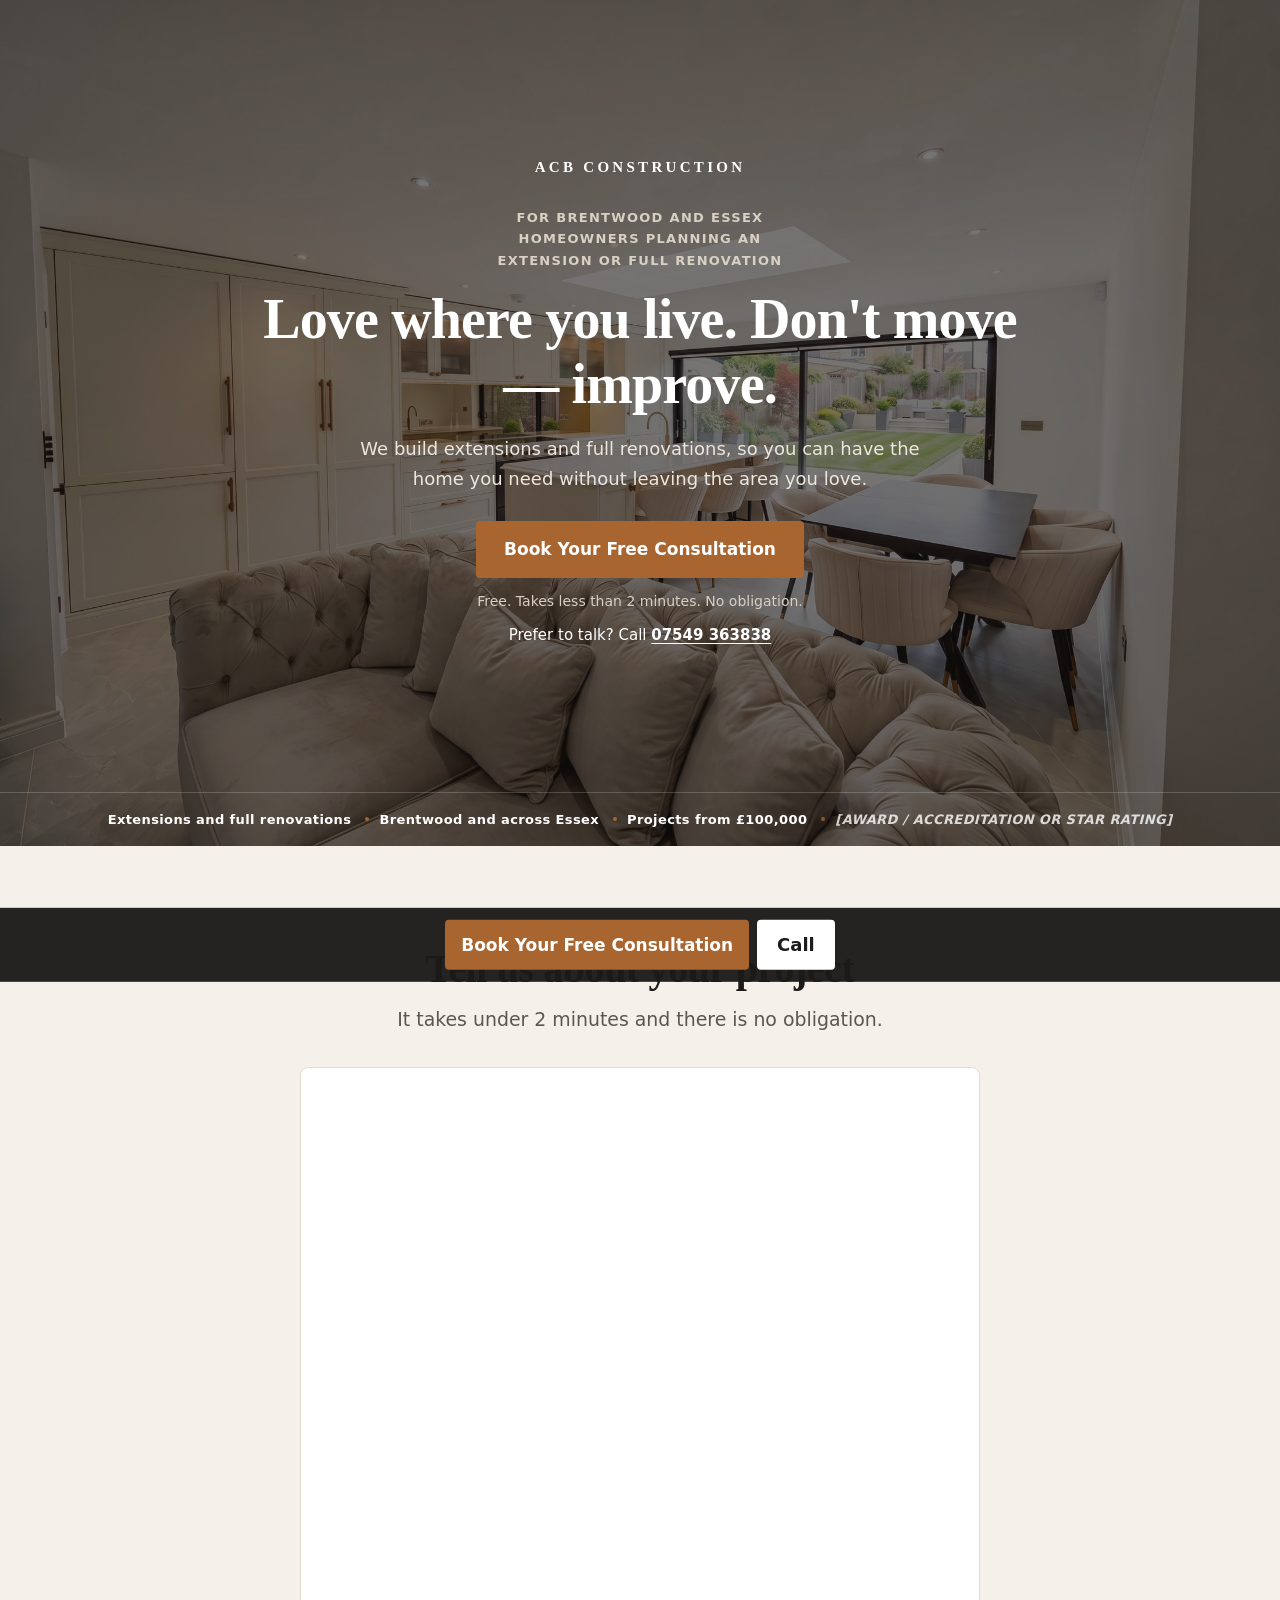
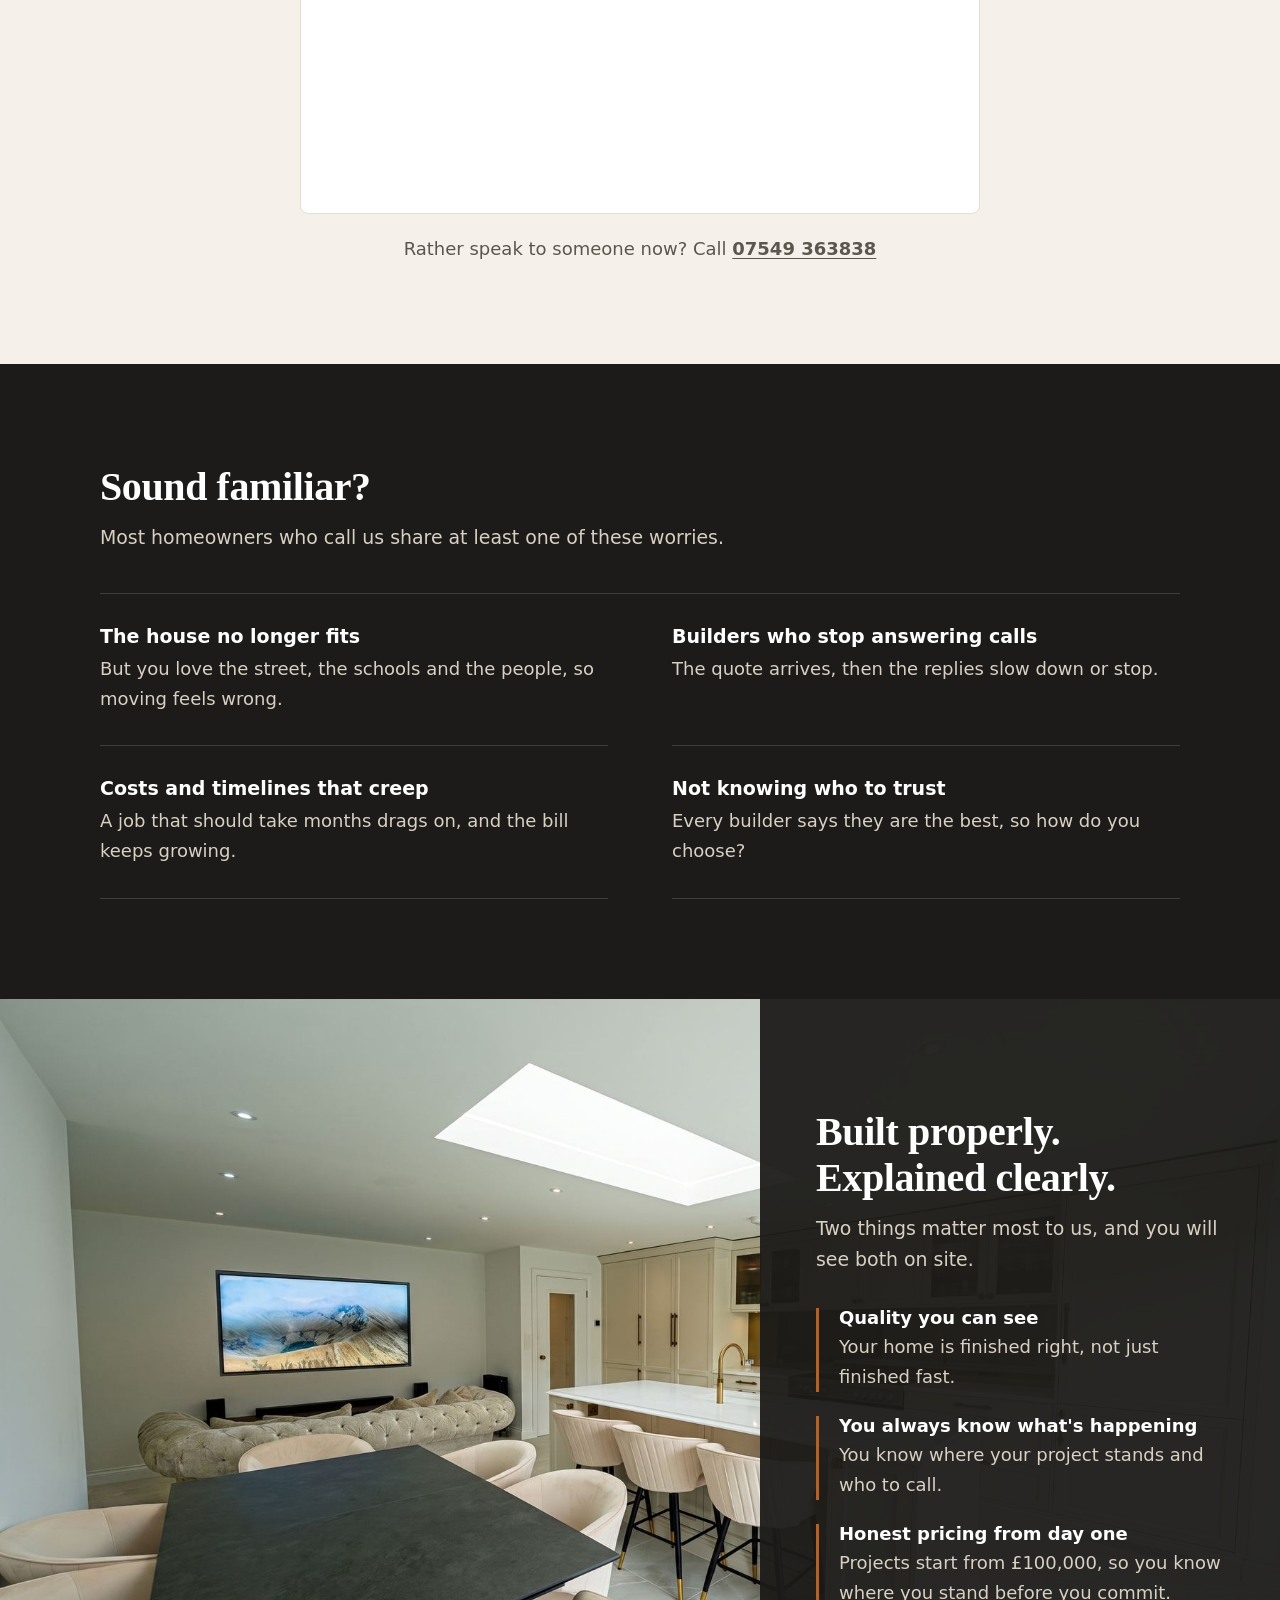
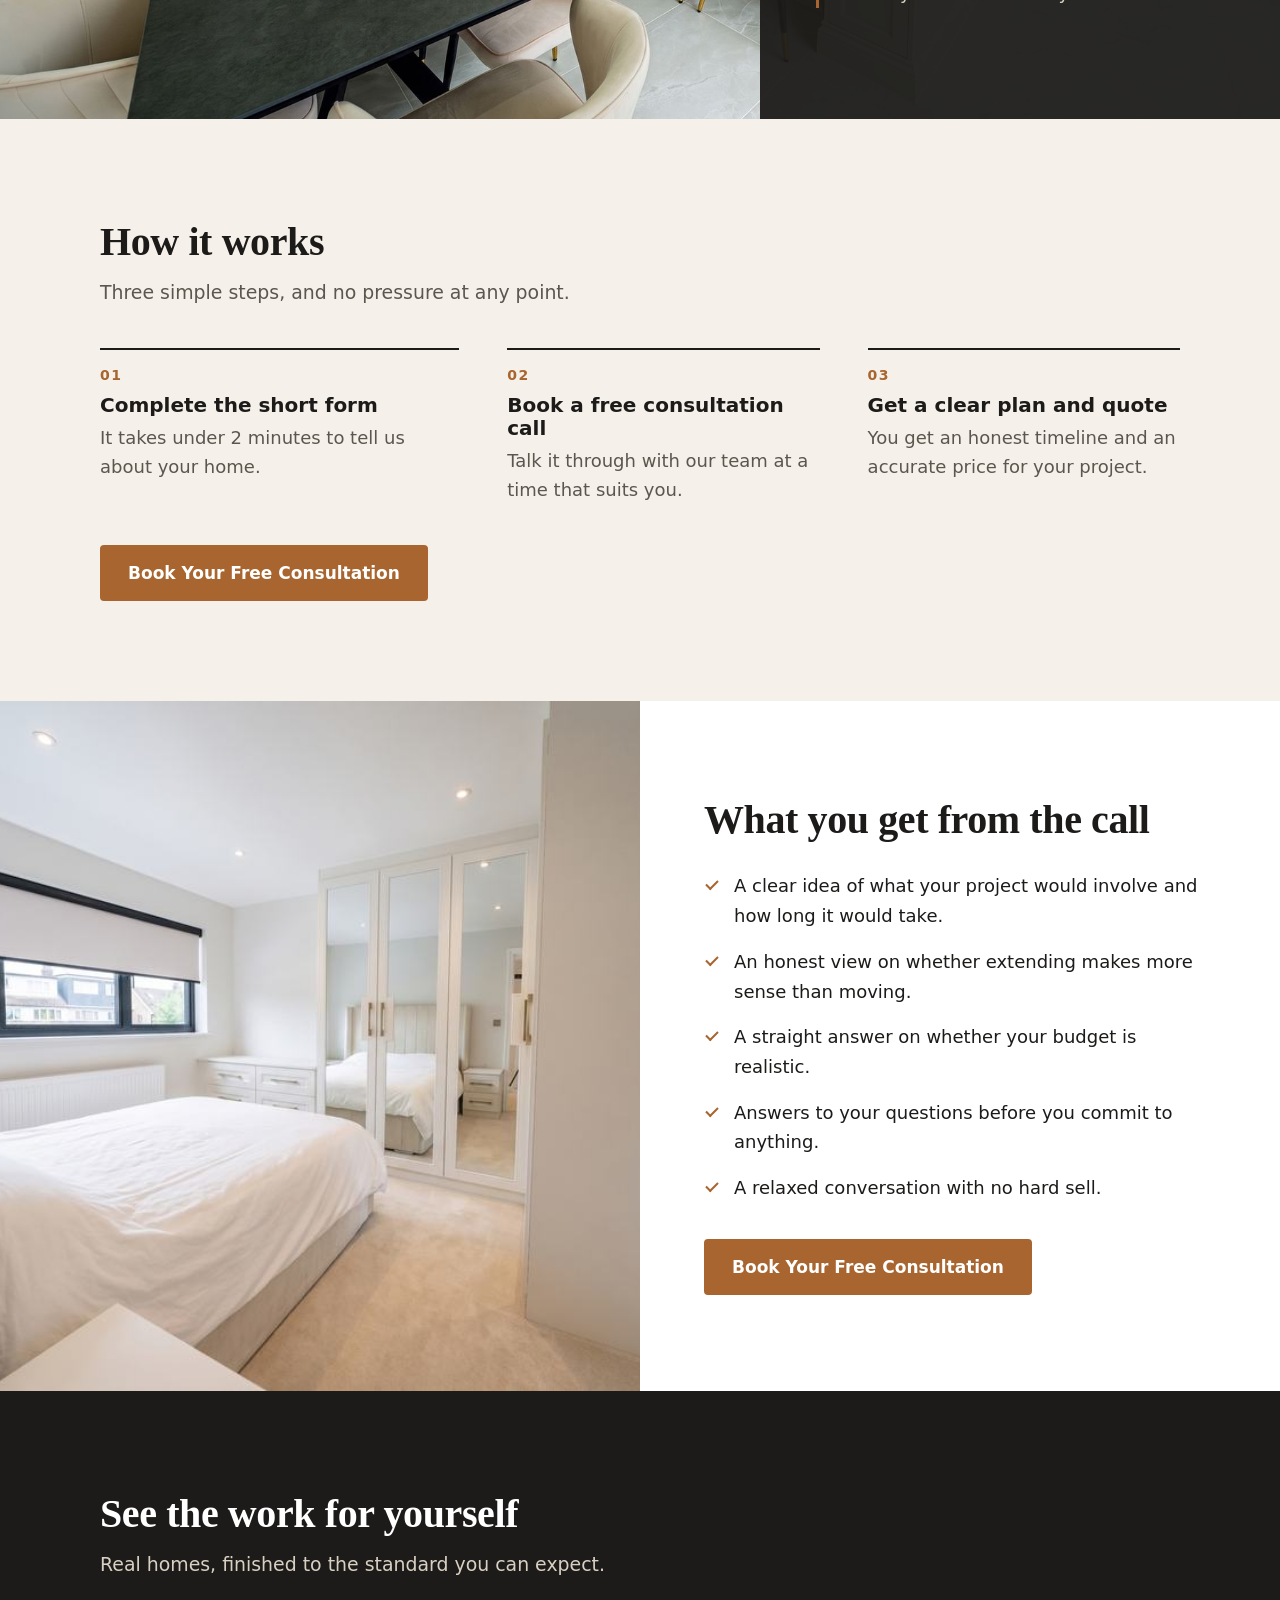
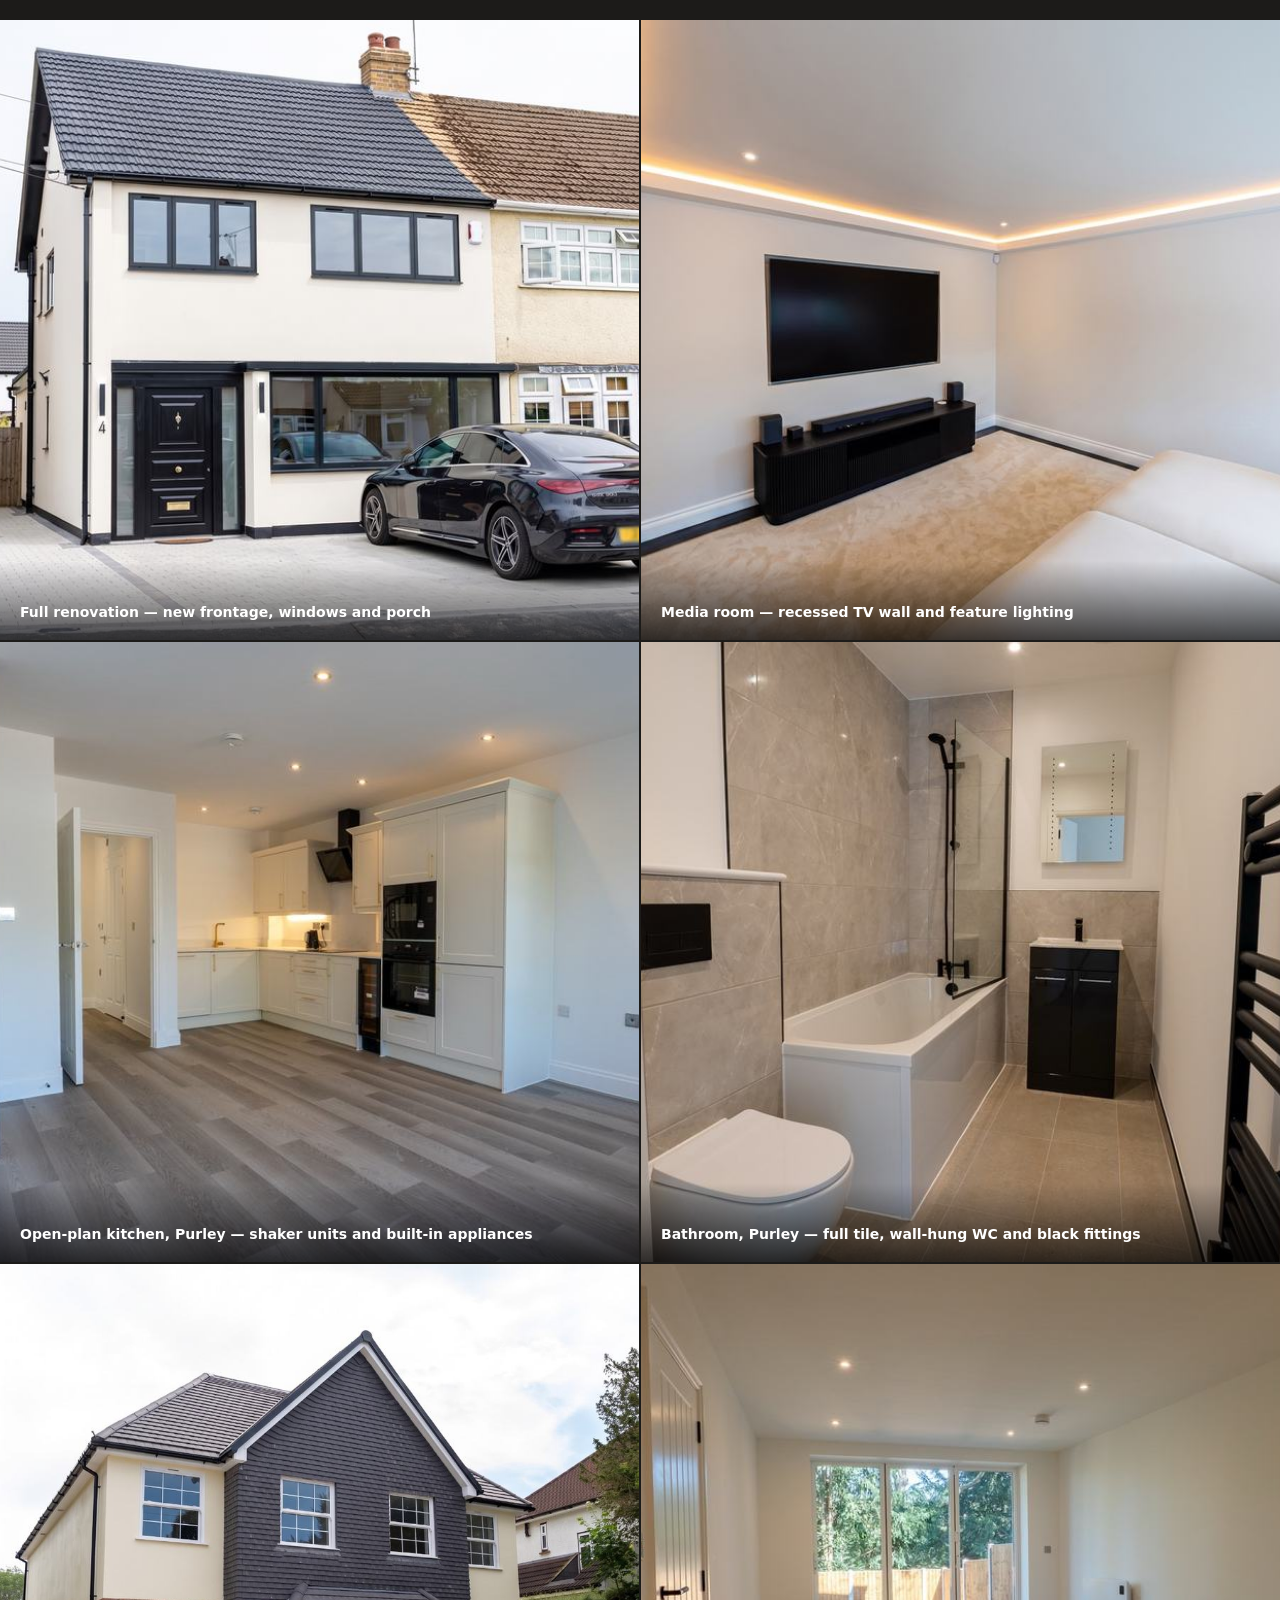
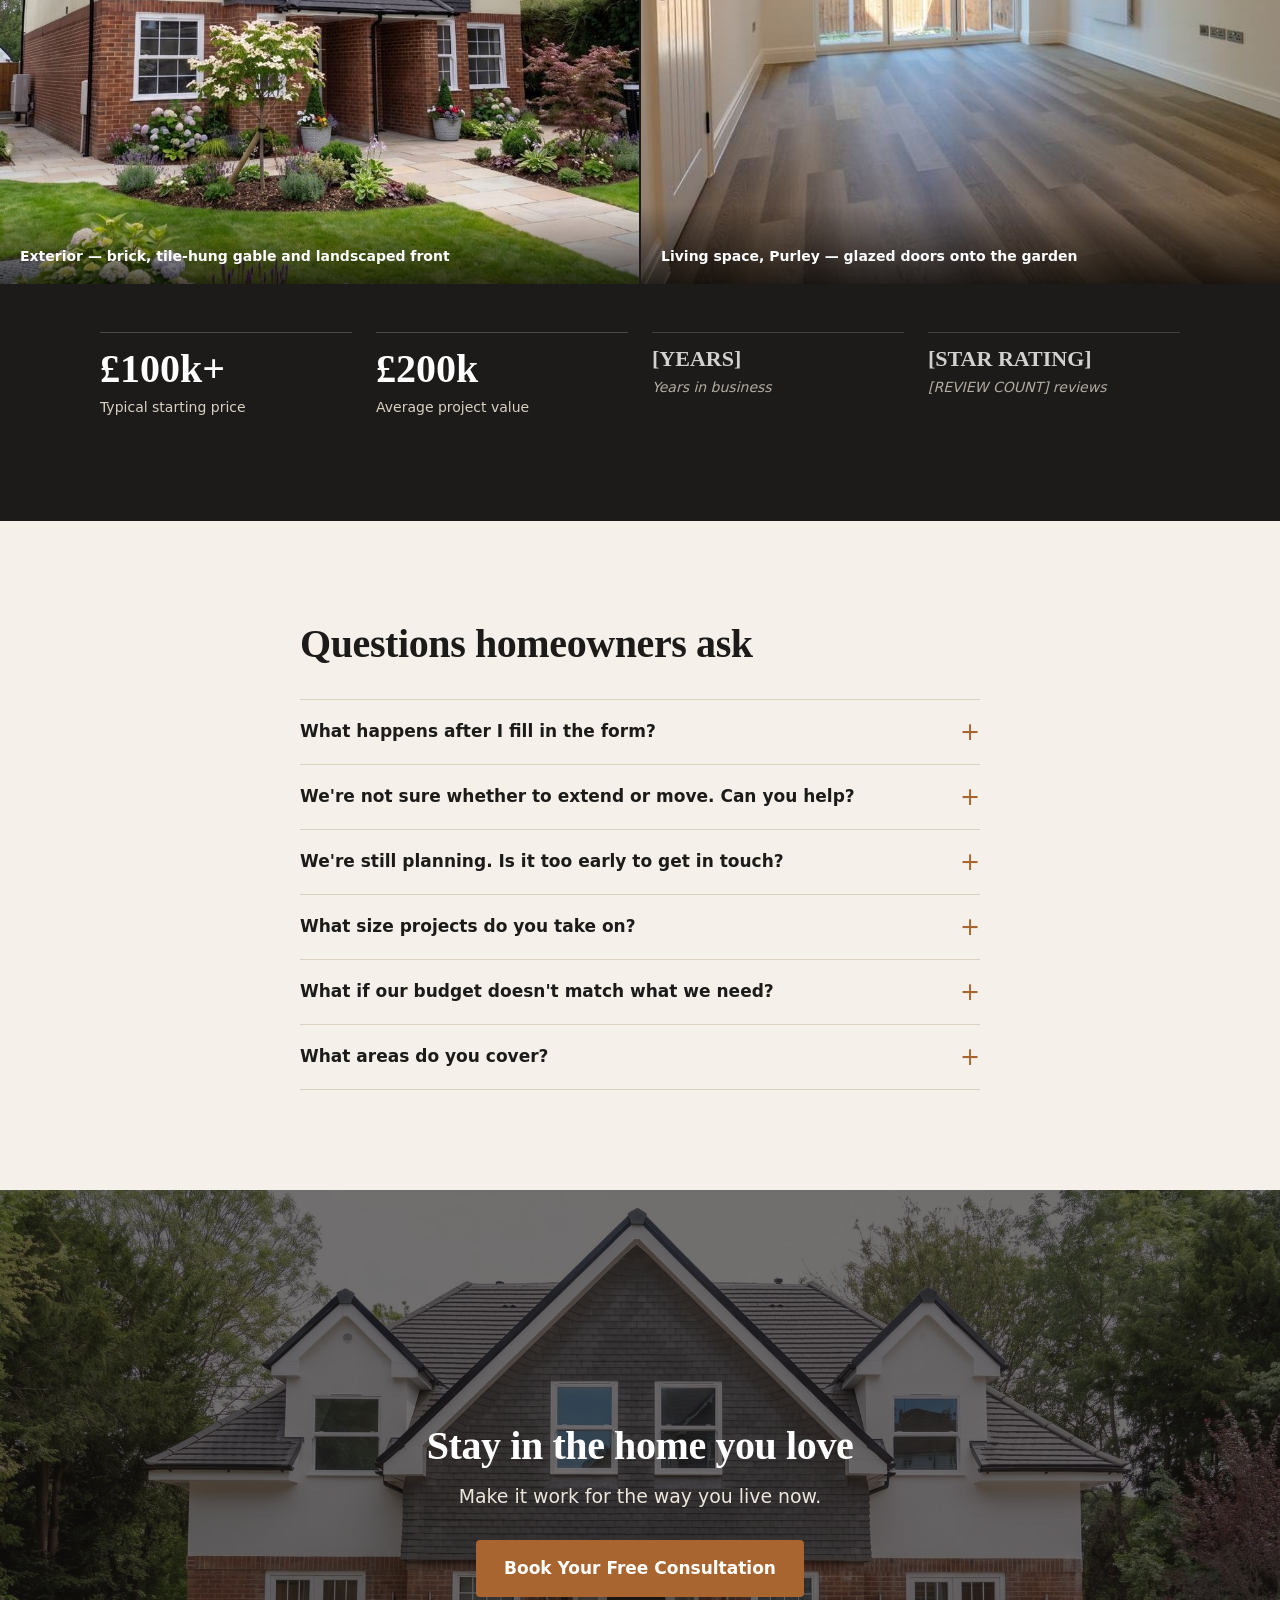
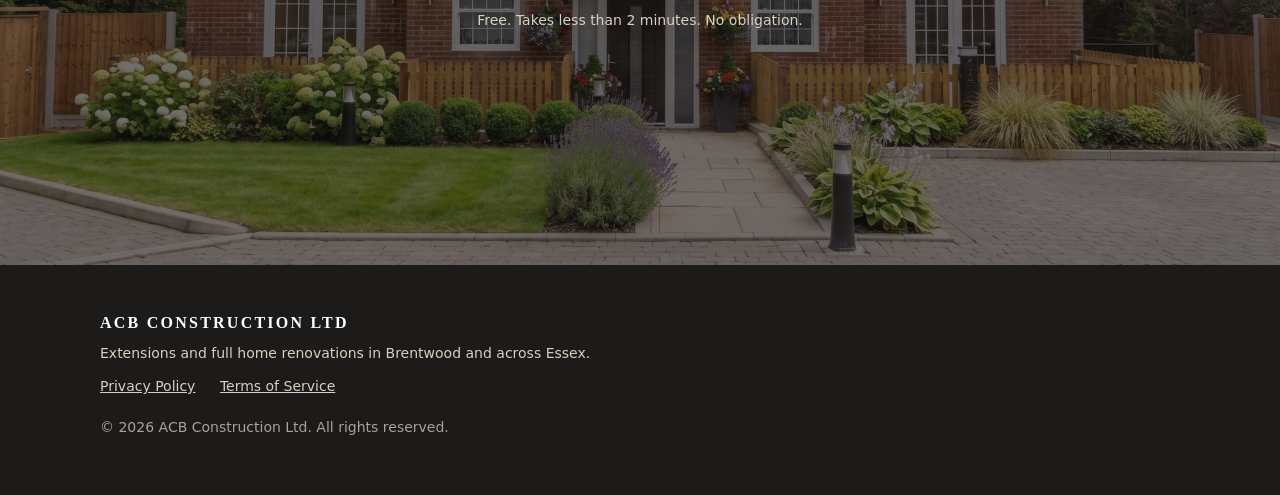
==== index.html @ 12256f3c "Serve funnel from site root with clean URLs Move pages out of /funnel so the landing page is at / an" ====
<!DOCTYPE html>
<html lang="en-GB">
<head>
  <meta charset="UTF-8">
  <meta name="viewport" content="width=device-width, initial-scale=1">
  <title>Extensions &amp; Full Renovations in Brentwood &amp; Essex | ACB Construction</title>
  <meta name="description" content="Extensions and full home renovations for homeowners in Brentwood and across Essex. Projects from £100,000. Book your free consultation with ACB Construction.">
  <meta name="robots" content="noindex, nofollow">
  <link rel="stylesheet" href="/styles.css">

  <!-- GTM / META PIXEL HEAD CODE GOES HERE -->

</head>
<body>

  <!-- GTM BODY (NOSCRIPT) CODE GOES HERE -->

  <!-- ============ HERO ============ -->
  <header class="hero" id="top">
    <img class="hero__img" src="/images/hero-kitchen-extension.jpg" srcset="/images/hero-kitchen-extension-sm.jpg 900w, /images/hero-kitchen-extension.jpg 1800w" sizes="100vw" alt="Open-plan kitchen extension with sliding doors onto the garden" fetchpriority="high">
    <div class="hero__overlay" aria-hidden="true"></div>

    <div class="hero__inner">
      <p class="brand-mark">ACB Construction</p>
      <p class="eyebrow">For Brentwood and Essex homeowners planning an extension or full renovation</p>
      <h1>Love where you live. Don't move — improve.</h1>
      <p class="hero__sub">We build extensions and full renovations, so you can have the home you need without leaving the area you love.</p>
      <a href="#form" class="btn btn--primary" data-scroll-form>Book Your Free Consultation</a>
      <p class="friction">Free. Takes less than 2 minutes. No obligation.</p>
      <p class="hero__call">Prefer to talk? Call <a href="tel:+447549363838">07549 363838</a></p>
    </div>

    <ul class="trust-strip" aria-label="Key facts">
      <li>Extensions and full renovations</li>
      <li>Brentwood and across Essex</li>
      <li>Projects from £100,000</li>
      <!-- Replace with a confirmed award, accreditation or review rating once supplied by client. Delete if none. -->
      <li class="slot">[AWARD / ACCREDITATION OR STAR RATING]</li>
    </ul>
  </header>

  <main>

    <!-- ============ FORM ============ -->
    <section class="section section--paper form-section" id="form" aria-labelledby="form-title">
      <div class="container container--narrow">
        <h2 id="form-title">Tell us about your project</h2>
        <p class="lead">It takes under 2 minutes and there is no obligation.</p>

        <div class="form-embed" id="form-embed">
          <!-- ACB CONSTRUCTION FORM EMBED (GoHighLevel "ACB Form") -->
          <!-- On successful submission, the form must redirect to thank-you.html (with UTM parameters preserved).
               If the form tool lets you set a redirect URL, use: https://quote.acb-construction.co.uk/thank-you
               script.js appends stored UTMs to any link or redirect pointing at thank-you.html. -->
          <!-- HIDDEN UTM FIELDS: add these hidden fields inside the form builder (names must match exactly):
               utm_source, utm_medium, utm_campaign, utm_content, utm_term, fbclid, gclid, ttclid, msclkid
               script.js also appends these values to the iframe src as query parameters,
               which most form tools (incl. GoHighLevel) read into matching hidden fields automatically. -->
          <iframe
            src="https://api.leadconnectorhq.com/widget/form/rSisBJaxlHyFUkQigZRJ"
            style="width:100%;height:100%;border:none;border-radius:8px"
            id="inline-rSisBJaxlHyFUkQigZRJ"
            data-layout="{'id':'INLINE'}"
            data-trigger-type="alwaysShow"
            data-trigger-value=""
            data-activation-type="alwaysActivated"
            data-activation-value=""
            data-deactivation-type="neverDeactivate"
            data-deactivation-value=""
            data-form-name="ACB Form"
            data-height="732"
            data-layout-iframe-id="inline-rSisBJaxlHyFUkQigZRJ"
            data-form-id="rSisBJaxlHyFUkQigZRJ"
            data-cookie-consent="true"
            data-cookie-consent-provider="auto"
            title="ACB Form">
          </iframe>
          <script src="https://link.msgsndr.com/js/form_embed.js"></script>
        </div>

        <p class="form-call">Rather speak to someone now? Call <a href="tel:+447549363838">07549 363838</a></p>
      </div>
    </section>

    <!-- ============ PROBLEM ============ -->
    <section class="section section--dark" aria-labelledby="problem-title">
      <div class="container">
        <h2 id="problem-title">Sound familiar?</h2>
        <p class="lead">Most homeowners who call us share at least one of these worries.</p>
        <div class="pains">
          <div class="pain">
            <h3>The house no longer fits</h3>
            <p>But you love the street, the schools and the people, so moving feels wrong.</p>
          </div>
          <div class="pain">
            <h3>Builders who stop answering calls</h3>
            <p>The quote arrives, then the replies slow down or stop.</p>
          </div>
          <div class="pain">
            <h3>Costs and timelines that creep</h3>
            <p>A job that should take months drags on, and the bill keeps growing.</p>
          </div>
          <div class="pain">
            <h3>Not knowing who to trust</h3>
            <p>Every builder says they are the best, so how do you choose?</p>
          </div>
        </div>
      </div>
    </section>

    <!-- ============ MECHANISM ============ -->
    <section class="mechanism" aria-labelledby="mech-title">
      <img class="mechanism__img" src="/images/kitchen-diner.jpg" srcset="/images/kitchen-diner-sm.jpg 900w, /images/kitchen-diner.jpg 1800w" sizes="100vw" alt="Kitchen and dining space with island and roof light" loading="lazy" decoding="async">
      <div class="mechanism__panel">
        <h2 id="mech-title">Built properly. Explained clearly.</h2>
        <p class="lead">Two things matter most to us, and you will see both on site.</p>
        <ol class="mech-points">
          <li>
            <h3>Quality you can see</h3>
            <p>Your home is finished right, not just finished fast.</p>
          </li>
          <li>
            <h3>You always know what's happening</h3>
            <p>You know where your project stands and who to call.</p>
          </li>
          <li>
            <h3>Honest pricing from day one</h3>
            <p>Projects start from £100,000, so you know where you stand before you commit.</p>
          </li>
        </ol>
      </div>
    </section>

    <!-- ============ HOW IT WORKS ============ -->
    <section class="section section--paper" aria-labelledby="how-title">
      <div class="container">
        <h2 id="how-title">How it works</h2>
        <p class="lead">Three simple steps, and no pressure at any point.</p>
        <ol class="steps">
          <li class="step">
            <span class="step__num" aria-hidden="true">01</span>
            <h3>Complete the short form</h3>
            <p>It takes under 2 minutes to tell us about your home.</p>
          </li>
          <li class="step">
            <span class="step__num" aria-hidden="true">02</span>
            <h3>Book a free consultation call</h3>
            <p>Talk it through with our team at a time that suits you.</p>
          </li>
          <li class="step">
            <span class="step__num" aria-hidden="true">03</span>
            <h3>Get a clear plan and quote</h3>
            <p>You get an honest timeline and an accurate price for your project.</p>
          </li>
        </ol>
        <a href="#form" class="btn btn--primary" data-scroll-form>Book Your Free Consultation</a>
      </div>
    </section>

    <!-- ============ WHAT YOU GET ============ -->
    <section class="split" aria-labelledby="get-title">
      <img class="split__img" src="/images/bedroom.jpg" srcset="/images/bedroom-sm.jpg 900w, /images/bedroom.jpg 1800w" sizes="(min-width: 900px) 50vw, 100vw" alt="Bright finished bedroom with fitted wardrobes" loading="lazy" decoding="async">
      <div class="split__body">
        <h2 id="get-title">What you get from the call</h2>
        <ul class="ticks">
          <li>A clear idea of what your project would involve and how long it would take.</li>
          <li>An honest view on whether extending makes more sense than moving.</li>
          <li>A straight answer on whether your budget is realistic.</li>
          <li>Answers to your questions before you commit to anything.</li>
          <li>A relaxed conversation with no hard sell.</li>
        </ul>
        <a href="#form" class="btn btn--primary" data-scroll-form>Book Your Free Consultation</a>
      </div>
    </section>

    <!-- ============ PROOF ============ -->
    <section class="proof" aria-labelledby="proof-title">
      <div class="proof__head container">
        <h2 id="proof-title">See the work for yourself</h2>
        <p class="lead">Real homes, finished to the standard you can expect.</p>
      </div>

      <!-- OFFICIAL AWARD / ACCREDITATION / MEMBERSHIP LOGOS GO HERE IF SUPPLIED BY CLIENT -->

      <div class="gallery">
        <!-- Captions describe the work only. Add the area/outcome once confirmed with the client.
             TESTIMONIAL SLOT: only add a REAL homeowner testimonial supplied by the client, e.g. inside a gallery figure:
             <blockquote class="quote-overlay"><p>"..."</p><cite>[First name], [Area] — [Project type]</cite></blockquote> -->
        <figure class="gallery__item">
          <img src="/images/front-renovation.jpg" srcset="/images/front-renovation-sm.jpg 900w, /images/front-renovation.jpg 1800w" sizes="(min-width: 760px) 50vw, 100vw" alt="Front renovation with new windows and porch" loading="lazy" decoding="async">
          <figcaption>Full renovation — new frontage, windows and porch</figcaption>
        </figure>
        <figure class="gallery__item">
          <img src="/images/media-room.jpg" srcset="/images/media-room-sm.jpg 900w, /images/media-room.jpg 1800w" sizes="(min-width: 760px) 50vw, 100vw" alt="Media room with recessed TV and ceiling lighting" loading="lazy" decoding="async">
          <figcaption>Media room — recessed TV wall and feature lighting</figcaption>
        </figure>
        <figure class="gallery__item">
          <img src="/images/kitchen-shaker.jpg" srcset="/images/kitchen-shaker-sm.jpg 900w, /images/kitchen-shaker.jpg 1800w" sizes="(min-width: 760px) 50vw, 100vw" alt="Shaker-style kitchen in open-plan living space" loading="lazy" decoding="async">
          <figcaption>Open-plan kitchen, Purley — shaker units and built-in appliances</figcaption>
        </figure>
        <figure class="gallery__item">
          <img src="/images/bathroom.jpg" srcset="/images/bathroom-sm.jpg 900w, /images/bathroom.jpg 1800w" sizes="(min-width: 760px) 50vw, 100vw" alt="Tiled bathroom with black fittings" loading="lazy" decoding="async">
          <figcaption>Bathroom, Purley — full tile, wall-hung WC and black fittings</figcaption>
        </figure>
        <figure class="gallery__item">
          <img src="/images/exterior-semi.jpg" srcset="/images/exterior-semi-sm.jpg 900w, /images/exterior-semi.jpg 1800w" sizes="(min-width: 760px) 50vw, 100vw" alt="New-build homes with brick and tile-hung front" loading="lazy" decoding="async">
          <figcaption>Exterior — brick, tile-hung gable and landscaped front</figcaption>
        </figure>
        <figure class="gallery__item">
          <img src="/images/living-garden-doors.jpg" srcset="/images/living-garden-doors-sm.jpg 900w, /images/living-garden-doors.jpg 1800w" sizes="(min-width: 760px) 50vw, 100vw" alt="Living space with glazed doors onto the garden" loading="lazy" decoding="async">
          <figcaption>Living space, Purley — glazed doors onto the garden</figcaption>
        </figure>
      </div>

      <ul class="figures container" aria-label="Project figures">
        <li><strong>£100k+</strong><span>Typical starting price</span></li>
        <li><strong>£200k</strong><span>Average project value</span></li>
        <li class="slot"><strong>[YEARS]</strong><span>Years in business</span></li>
        <li class="slot"><strong>[STAR RATING]</strong><span>[REVIEW COUNT] reviews</span></li>
      </ul>
    </section>

    <!-- ============ FAQ ============ -->
    <section class="section section--paper" aria-labelledby="faq-title">
      <div class="container container--narrow">
        <h2 id="faq-title">Questions homeowners ask</h2>
        <div class="faq" data-faq>
          <div class="faq__item">
            <h3><button type="button" class="faq__q" aria-expanded="false" aria-controls="faq-1">What happens after I fill in the form?</button></h3>
            <div class="faq__a" id="faq-1" hidden>
              <p>One of our team will call you, usually within a short time. We'll ask a few questions about your home and book your free consultation.</p>
            </div>
          </div>
          <div class="faq__item">
            <h3><button type="button" class="faq__q" aria-expanded="false" aria-controls="faq-2">We're not sure whether to extend or move. Can you help?</button></h3>
            <div class="faq__a" id="faq-2" hidden>
              <p>Yes. That's one of the most common things we talk about. We'll give you an honest view, even if extending isn't right for you.</p>
            </div>
          </div>
          <div class="faq__item">
            <h3><button type="button" class="faq__q" aria-expanded="false" aria-controls="faq-3">We're still planning. Is it too early to get in touch?</button></h3>
            <div class="faq__a" id="faq-3" hidden>
              <p>No. Early is a good time to talk. It helps you plan your budget and timeline before you make any big decisions.</p>
            </div>
          </div>
          <div class="faq__item">
            <h3><button type="button" class="faq__q" aria-expanded="false" aria-controls="faq-4">What size projects do you take on?</button></h3>
            <div class="faq__a" id="faq-4" hidden>
              <p>Our projects typically start from £100,000, with most sitting around £200,000.</p>
            </div>
          </div>
          <div class="faq__item">
            <h3><button type="button" class="faq__q" aria-expanded="false" aria-controls="faq-5">What if our budget doesn't match what we need?</button></h3>
            <div class="faq__a" id="faq-5" hidden>
              <p>We'll tell you straight. Then we'll talk through what's possible for your budget, so you can decide what matters most.</p>
            </div>
          </div>
          <div class="faq__item">
            <h3><button type="button" class="faq__q" aria-expanded="false" aria-controls="faq-6">What areas do you cover?</button></h3>
            <div class="faq__a" id="faq-6" hidden>
              <p>Brentwood and across Essex, and Purley too. If you're not sure we cover you, fill in the form and we'll let you know.</p>
            </div>
          </div>
        </div>
      </div>
    </section>

    <!-- ============ FINAL CTA ============ -->
    <section class="final" aria-labelledby="final-title">
      <img class="final__img" src="/images/exterior-detached.jpg" srcset="/images/exterior-detached-sm.jpg 900w, /images/exterior-detached.jpg 1800w" sizes="100vw" alt="Finished detached home with landscaped front garden" loading="lazy" decoding="async">
      <div class="final__overlay" aria-hidden="true"></div>
      <div class="final__inner">
        <h2 id="final-title">Stay in the home you love</h2>
        <p class="lead">Make it work for the way you live now.</p>
        <a href="#form" class="btn btn--primary" data-scroll-form>Book Your Free Consultation</a>
        <p class="friction">Free. Takes less than 2 minutes. No obligation.</p>
      </div>
    </section>

  </main>

  <footer class="footer">
    <div class="container footer__inner">
      <p class="footer__name">ACB Construction Ltd</p>
      <p>Extensions and full home renovations in Brentwood and across Essex.</p>
      <p class="footer__links"><a href="/privacy">Privacy Policy</a> <a href="/terms">Terms of Service</a></p>
      <p class="footer__copy">&copy; <span data-year>2026</span> ACB Construction Ltd. All rights reserved.</p>
    </div>
  </footer>

  <!-- ============ STICKY CTA (shows after hero) ============ -->
  <div class="sticky-cta" data-sticky-cta aria-hidden="true">
    <a href="#form" class="btn btn--primary" data-scroll-form tabindex="-1">Book Your Free Consultation</a>
    <a href="tel:+447549363838" class="sticky-cta__call" tabindex="-1">Call</a>
  </div>

  <script src="/script.js" defer></script>
</body>
</html>
---- styles.css ----
/* ==========================================================
   ACB Construction — Funnel styles
   Mobile-first (390px). Vanilla CSS, no frameworks.

   BRAND COLOURS: the client site (aconstructionbuilds.co.uk) could not be
   loaded at build time. These are placeholder tokens (warm charcoal, stone,
   copper). Swap the values below once real brand colours are confirmed.
   ========================================================== */

:root {
  --ink: #1c1b19;          /* near-black text / dark sections */
  --ink-2: #26241f;        /* secondary dark */
  --paper: #f5f1ea;        /* off-white sections */
  --white: #ffffff;
  --stone: #d8d0c2;        /* lines, muted on dark */
  --muted: #5b574f;        /* muted text on light */
  --accent: #a8652f;       /* buttons / highlights */
  --accent-dark: #975b2a;  /* accent darkened ~10% (hover) */
  --ph: #3a3732;           /* image placeholder base */

  --font-head: "Iowan Old Style", "Palatino Linotype", Palatino, Georgia, "Noto Serif", serif;
  --font-body: system-ui, -apple-system, "Segoe UI", Roboto, "Helvetica Neue", Arial, sans-serif;

  --gutter: 24px;
  --section-y: 60px;
  --max: 1160px;
}

@media (min-width: 900px) {
  :root { --gutter: 40px; --section-y: 100px; }
}

/* ---------- Reset ---------- */
*, *::before, *::after { box-sizing: border-box; }
html { -webkit-text-size-adjust: 100%; scroll-behavior: smooth; }
@media (prefers-reduced-motion: reduce) { html { scroll-behavior: auto; } }
body {
  margin: 0;
  background: var(--paper);
  color: var(--ink);
  font-family: var(--font-body);
  font-size: 17px;
  line-height: 1.65;
  overflow-x: hidden;
}
@media (min-width: 900px) { body { font-size: 18px; } }
img { display: block; max-width: 100%; }
a { color: inherit; }
h1, h2, h3 { margin: 0; line-height: 1.15; }
h2 { font-family: var(--font-head); font-weight: 600; font-size: 28px; letter-spacing: -0.01em; }
@media (min-width: 900px) { h2 { font-size: 40px; } }
h3 { font-size: 18px; font-weight: 700; }
p { margin: 0; }
ul, ol { margin: 0; padding: 0; list-style: none; }

:focus-visible { outline: 3px solid var(--accent); outline-offset: 3px; }

/* ---------- Layout ---------- */
.container { width: 100%; max-width: var(--max); margin: 0 auto; padding: 0 var(--gutter); }
.container--narrow { max-width: 760px; }
.section { padding: var(--section-y) 0; }
.section--paper { background: var(--paper); }
.section--dark { background: var(--ink); color: var(--white); }
.lead { margin-top: 12px; font-size: 1.05em; color: var(--muted); max-width: 640px; }
.section--dark .lead { color: var(--stone); }

/* ---------- Buttons ---------- */
.btn {
  display: block;
  width: 100%;
  padding: 18px 28px;
  border: 0;
  border-radius: 4px;
  font: 700 17px/1.2 var(--font-body);
  text-align: center;
  text-decoration: none;
  cursor: pointer;
  transition: background-color .15s ease;
}
.btn--primary { background: var(--accent); color: var(--white); }
.btn--primary:hover { background: var(--accent-dark); }
@media (min-width: 640px) {
  .btn { display: inline-block; width: auto; }
}

/* ---------- Image placeholders ---------- */
.ph {
  position: relative;
  display: flex;
  align-items: center;
  justify-content: center;
  min-height: 400px;
  background-color: var(--ph);
  background-image: repeating-linear-gradient(135deg, rgba(255,255,255,.04) 0 2px, transparent 2px 22px);
  color: rgba(255,255,255,.7);
}
.ph__label {
  max-width: 34ch;
  padding: 0 24px;
  font: 600 12px/1.5 var(--font-body);
  letter-spacing: .08em;
  text-transform: uppercase;
  text-align: center;
}
.slot { font-style: italic; opacity: .8; }
.slot-inline { background: rgba(168,101,47,.2); padding: 0 4px; }

/* ---------- Hero ---------- */
.hero {
  position: relative;
  min-height: 80vh;
  min-height: 80svh;
  display: flex;
  flex-direction: column;
  color: var(--white);
  background: var(--ink);
  overflow: hidden;
}
@media (min-width: 900px) { .hero { min-height: 94vh; } }
.hero__img {
  position: absolute; inset: 0;
  width: 100%; height: 100%;
  min-height: 0;
  object-fit: cover;
}
.hero__img .ph__label { position: absolute; top: 16px; right: 16px; padding: 0; max-width: 26ch; text-align: right; font-size: 10px; opacity: .5; }
.hero__overlay {
  position: absolute; inset: 0;
  background: rgba(20,18,15,.58);
}
.hero__inner {
  position: relative;
  flex: 1;
  display: flex;
  flex-direction: column;
  align-items: center;
  justify-content: center;
  text-align: center;
  max-width: 860px;
  margin: 0 auto;
  padding: 56px var(--gutter) 40px;
  width: 100%;
}
.brand-mark {
  font: 600 15px/1 var(--font-head);
  letter-spacing: .22em;
  text-transform: uppercase;
  margin-bottom: 32px;
}
.eyebrow {
  font-size: 13px;
  font-weight: 600;
  letter-spacing: .1em;
  text-transform: uppercase;
  color: var(--stone);
  max-width: 34ch;
  margin-bottom: 16px;
}
.hero h1 {
  font-family: var(--font-head);
  font-weight: 700;
  font-size: 36px;
  letter-spacing: -0.015em;
}
@media (min-width: 900px) { .hero h1 { font-size: 56px; } }
.hero__sub {
  margin-top: 18px;
  max-width: 560px;
  color: #ece6dc;
}
.hero .btn { margin-top: 28px; }
.friction { margin-top: 12px; font-size: 14px; color: var(--stone); }
.hero__call { margin-top: 10px; font-size: 15px; }
.hero__call a, .form-call a, .help a { font-weight: 700; text-underline-offset: 3px; }

/* ---------- Trust strip ---------- */
.trust-strip {
  position: relative;
  display: flex;
  flex-wrap: wrap;
  justify-content: center;
  gap: 6px 0;
  padding: 16px var(--gutter);
  border-top: 1px solid rgba(255,255,255,.18);
  font-size: 13px;
  font-weight: 600;
  letter-spacing: .03em;
  color: var(--white);
}
.trust-strip li { padding: 0 14px; position: relative; }
.trust-strip li + li::before {
  content: "";
  position: absolute; left: 0; top: 50%;
  width: 4px; height: 4px; margin-top: -2px;
  background: var(--accent);
  border-radius: 50%;
}
.trust-strip--bar { background: var(--ink-2); border-top: 0; padding: 20px var(--gutter); }

/* ---------- Form ---------- */
.form-section h2, .form-section .lead { text-align: center; margin-left: auto; margin-right: auto; }
.form-embed {
  margin-top: 32px;
  min-height: 745px;
  background: var(--white);
  border-radius: 8px;
  border: 1px solid #e4ddd0;
  overflow: hidden;
}
.form-embed iframe { display: block; width: 100%; min-height: 745px; border: 0; }
.form-embed__placeholder {
  min-height: 745px;
  display: flex;
  flex-direction: column;
  align-items: center;
  justify-content: center;
  gap: 8px;
  padding: 24px;
  text-align: center;
  color: var(--muted);
  background-image: repeating-linear-gradient(135deg, rgba(0,0,0,.025) 0 2px, transparent 2px 22px);
}
.form-call { margin-top: 20px; text-align: center; color: var(--muted); }

/* ---------- Problem ---------- */
.pains {
  margin-top: 40px;
  display: grid;
  gap: 0;
  border-top: 1px solid rgba(255,255,255,.15);
}
.pain { padding: 24px 0; border-bottom: 1px solid rgba(255,255,255,.15); }
.pain h3 { font-size: 19px; margin-bottom: 6px; }
.pain p { color: var(--stone); max-width: 52ch; }
@media (min-width: 900px) {
  .pains { grid-template-columns: 1fr 1fr; column-gap: 64px; }
  .pain { padding: 32px 0; }
}

/* ---------- Mechanism ---------- */
.mechanism { position: relative; background: var(--ink); color: var(--white); }
.mechanism__img { width: 100%; height: 56vh; min-height: 400px; object-fit: cover; }
.mechanism__panel {
  background: var(--ink-2);
  padding: var(--section-y) var(--gutter);
}
.mech-points { margin-top: 32px; display: grid; gap: 24px; counter-reset: mech; }
.mech-points li {
  padding-left: 20px;
  border-left: 3px solid var(--accent);
}
.mech-points h3 { margin-bottom: 4px; }
.mech-points p { color: var(--stone); }
.mechanism .lead { color: var(--stone); }
@media (min-width: 900px) {
  .mechanism { min-height: 720px; }
  .mechanism__img { position: absolute; inset: 0; height: 100%; }
  .mechanism__panel {
    position: relative;
    width: 520px;
    margin-left: auto;
    min-height: 720px;
    padding: 80px 56px;
    background: rgba(28,27,25,.94);
    display: flex;
    flex-direction: column;
    justify-content: center;
  }
}

/* ---------- How it works ---------- */
.steps {
  margin: 40px 0;
  display: grid;
  gap: 32px;
}
.step { border-top: 2px solid var(--ink); padding-top: 18px; }
.step__num {
  display: block;
  font: 700 14px/1 var(--font-body);
  letter-spacing: .1em;
  color: var(--accent);
  margin-bottom: 12px;
}
.step h3 { margin-bottom: 6px; font-size: 20px; }
.step p { color: var(--muted); }
@media (min-width: 900px) {
  .steps { grid-template-columns: 1.15fr 1fr 1fr; gap: 48px; }
}

/* ---------- Split (What you get) ---------- */
.split { display: grid; background: var(--white); }
.split__img { width: 100%; height: 100%; min-height: 400px; object-fit: cover; }
.split__body { padding: var(--section-y) var(--gutter); }
.ticks { margin: 28px 0 36px; display: grid; gap: 16px; max-width: 640px; }
.ticks li { position: relative; padding-left: 30px; }
.ticks li::before {
  content: "";
  position: absolute; left: 2px; top: .5em;
  width: 12px; height: 7px;
  border-left: 2.5px solid var(--accent);
  border-bottom: 2.5px solid var(--accent);
  transform: rotate(-45deg);
}
@media (min-width: 900px) {
  .split { grid-template-columns: 1fr 1fr; min-height: 640px; }
  .split__body { padding: 96px 64px; align-self: center; }
}

/* ---------- Proof ---------- */
.proof { background: var(--ink); color: var(--white); padding-top: var(--section-y); }
.proof__head { margin-bottom: 40px; }
.proof .lead { color: var(--stone); }
.gallery { display: grid; gap: 2px; }
.gallery__item { position: relative; margin: 0; }
.gallery__item .ph, .gallery__item img { width: 100%; height: 420px; min-height: 400px; object-fit: cover; }
.gallery__item figcaption {
  position: absolute; left: 0; right: 0; bottom: 0;
  padding: 40px 20px 16px;
  background: linear-gradient(to top, rgba(0,0,0,.7), transparent);
  font-size: 14px;
  font-weight: 600;
}
.quote-overlay {
  position: absolute; inset: auto 0 0 0;
  margin: 0;
  padding: 28px 24px;
  background: rgba(20,18,15,.86);
}
.quote-overlay p { font: italic 500 20px/1.45 var(--font-head); }
.quote-overlay cite { display: block; margin-top: 10px; font-style: normal; font-size: 14px; color: var(--stone); }
@media (min-width: 760px) {
  .gallery { grid-template-columns: 1fr 1fr; }
  .gallery__item .ph, .gallery__item img { height: 50vw; max-height: 620px; }
}
.figures {
  display: grid;
  grid-template-columns: 1fr 1fr;
  gap: 32px 24px;
  padding-top: 48px;
  padding-bottom: var(--section-y);
}
.figures li { border-top: 1px solid rgba(255,255,255,.2); padding-top: 14px; }
.figures strong { display: block; font: 700 30px/1.1 var(--font-head); }
.figures span { font-size: 14px; color: var(--stone); }
.figures .slot strong { font-size: 22px; }
@media (min-width: 900px) { .figures { grid-template-columns: repeat(4, 1fr); } .figures strong { font-size: 40px; } }
.proof--tight .proof__head { margin-bottom: 32px; }
.proof--tight .gallery { padding-bottom: 0; }

/* ---------- FAQ ---------- */
.faq { margin-top: 32px; border-top: 1px solid #d9d0c1; }
.faq__item { border-bottom: 1px solid #d9d0c1; }
.faq__q {
  width: 100%;
  display: flex;
  justify-content: space-between;
  align-items: center;
  gap: 16px;
  padding: 20px 0;
  background: none;
  border: 0;
  font: 700 17px/1.4 var(--font-body);
  color: var(--ink);
  text-align: left;
  cursor: pointer;
}
.faq__q::after {
  content: "+";
  flex: 0 0 auto;
  font-size: 24px;
  font-weight: 400;
  color: var(--accent);
  line-height: 1;
}
.faq__q[aria-expanded="true"]::after { content: "\2212"; }
.faq__a { padding: 0 0 22px; color: var(--muted); max-width: 640px; }

/* ---------- Final CTA ---------- */
.final {
  position: relative;
  min-height: 560px;
  display: flex;
  align-items: center;
  justify-content: center;
  color: var(--white);
  text-align: center;
  overflow: hidden;
}
.final__img { position: absolute; inset: 0; width: 100%; height: 100%; object-fit: cover; }
.final__img .ph__label { position: absolute; bottom: 24px; opacity: .55; }
.final__overlay { position: absolute; inset: 0; background: rgba(20,18,15,.6); }
.final__inner { position: relative; padding: var(--section-y) var(--gutter); max-width: 720px; width: 100%; }
.final .lead { color: #ece6dc; margin: 12px auto 28px; }
@media (min-width: 900px) { .final { min-height: 75vh; } }

/* ---------- Footer ---------- */
.footer { background: var(--ink); color: var(--stone); padding: 48px 0 56px; font-size: 14px; }
.footer__inner { display: grid; gap: 10px; }
.footer__name { color: var(--white); font: 600 16px/1.2 var(--font-head); letter-spacing: .14em; text-transform: uppercase; }
.footer__links a { margin-right: 20px; }
.footer__copy { margin-top: 8px; opacity: .75; }

/* ---------- Sticky CTA ---------- */
.sticky-cta {
  position: fixed;
  left: 0; right: 0; bottom: 0;
  z-index: 50;
  display: flex;
  gap: 8px;
  padding: 10px 12px calc(10px + env(safe-area-inset-bottom));
  background: rgba(28,27,25,.96);
  transform: translateY(110%);
  transition: transform .2s ease;
}
.sticky-cta.is-visible { transform: translateY(0); }
.sticky-cta .btn { flex: 1; padding: 15px 16px; }
.sticky-cta__call {
  flex: 0 0 auto;
  display: flex;
  align-items: center;
  padding: 0 20px;
  border-radius: 4px;
  background: var(--white);
  color: var(--ink);
  font-weight: 700;
  text-decoration: none;
}
.sticky-cta__call:hover { background: #e6e6e6; }
@media (min-width: 900px) {
  .sticky-cta { justify-content: center; padding: 12px; }
  .sticky-cta .btn { flex: 0 0 auto; }
}
body.has-sticky { padding-bottom: 76px; }

/* ---------- Thank-you ---------- */
.thanks-hero { padding-top: 56px; }
.thanks-hero h1 {
  font-family: var(--font-head);
  font-size: 34px;
  font-weight: 700;
  letter-spacing: -0.01em;
}
@media (min-width: 900px) { .thanks-hero h1 { font-size: 48px; } }
.next-steps { margin: 36px 0 28px; display: grid; gap: 20px; }
.next-steps li {
  padding: 22px 22px 22px 20px;
  border-left: 3px solid var(--accent);
  background: var(--ink-2);
}
.next-steps p { color: #ece6dc; }
.reinforce { font-weight: 700; }
.help { margin-top: 14px; color: var(--stone); }

/* ---------- Legal ---------- */
.legal h1 { font-family: var(--font-head); font-size: 34px; margin-bottom: 16px; }
.legal h2 { font-size: 22px; margin: 32px 0 8px; }
.legal p { margin-bottom: 12px; max-width: 640px; }
.legal__back { margin-bottom: 24px; }
.legal__note { padding: 12px 16px; background: #ece4d6; font-size: 15px; }

/* Mobile tidy-ups */
@media (max-width: 639px) {
  .hero__img .ph__label { display: none; }
  .trust-strip li + li::before { display: none; }
  .trust-strip { flex-direction: column; align-items: center; gap: 4px; }
}
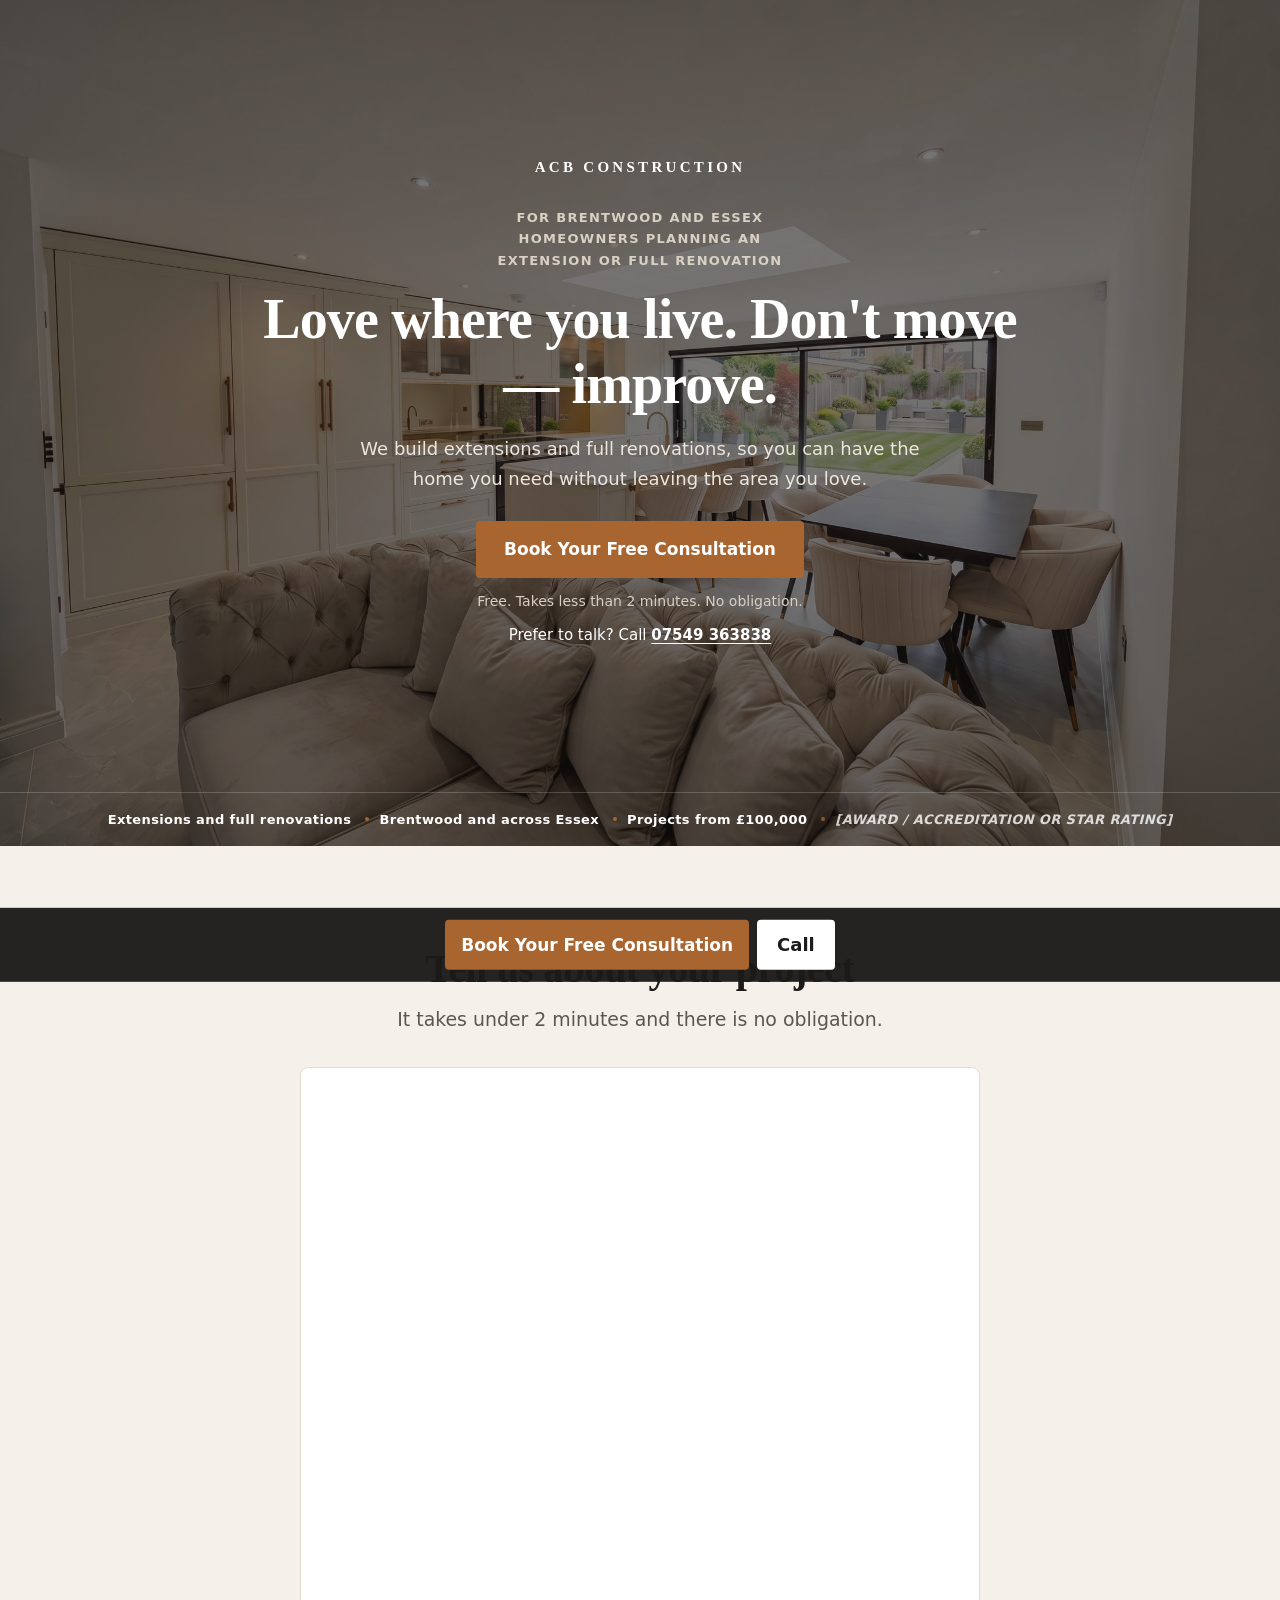
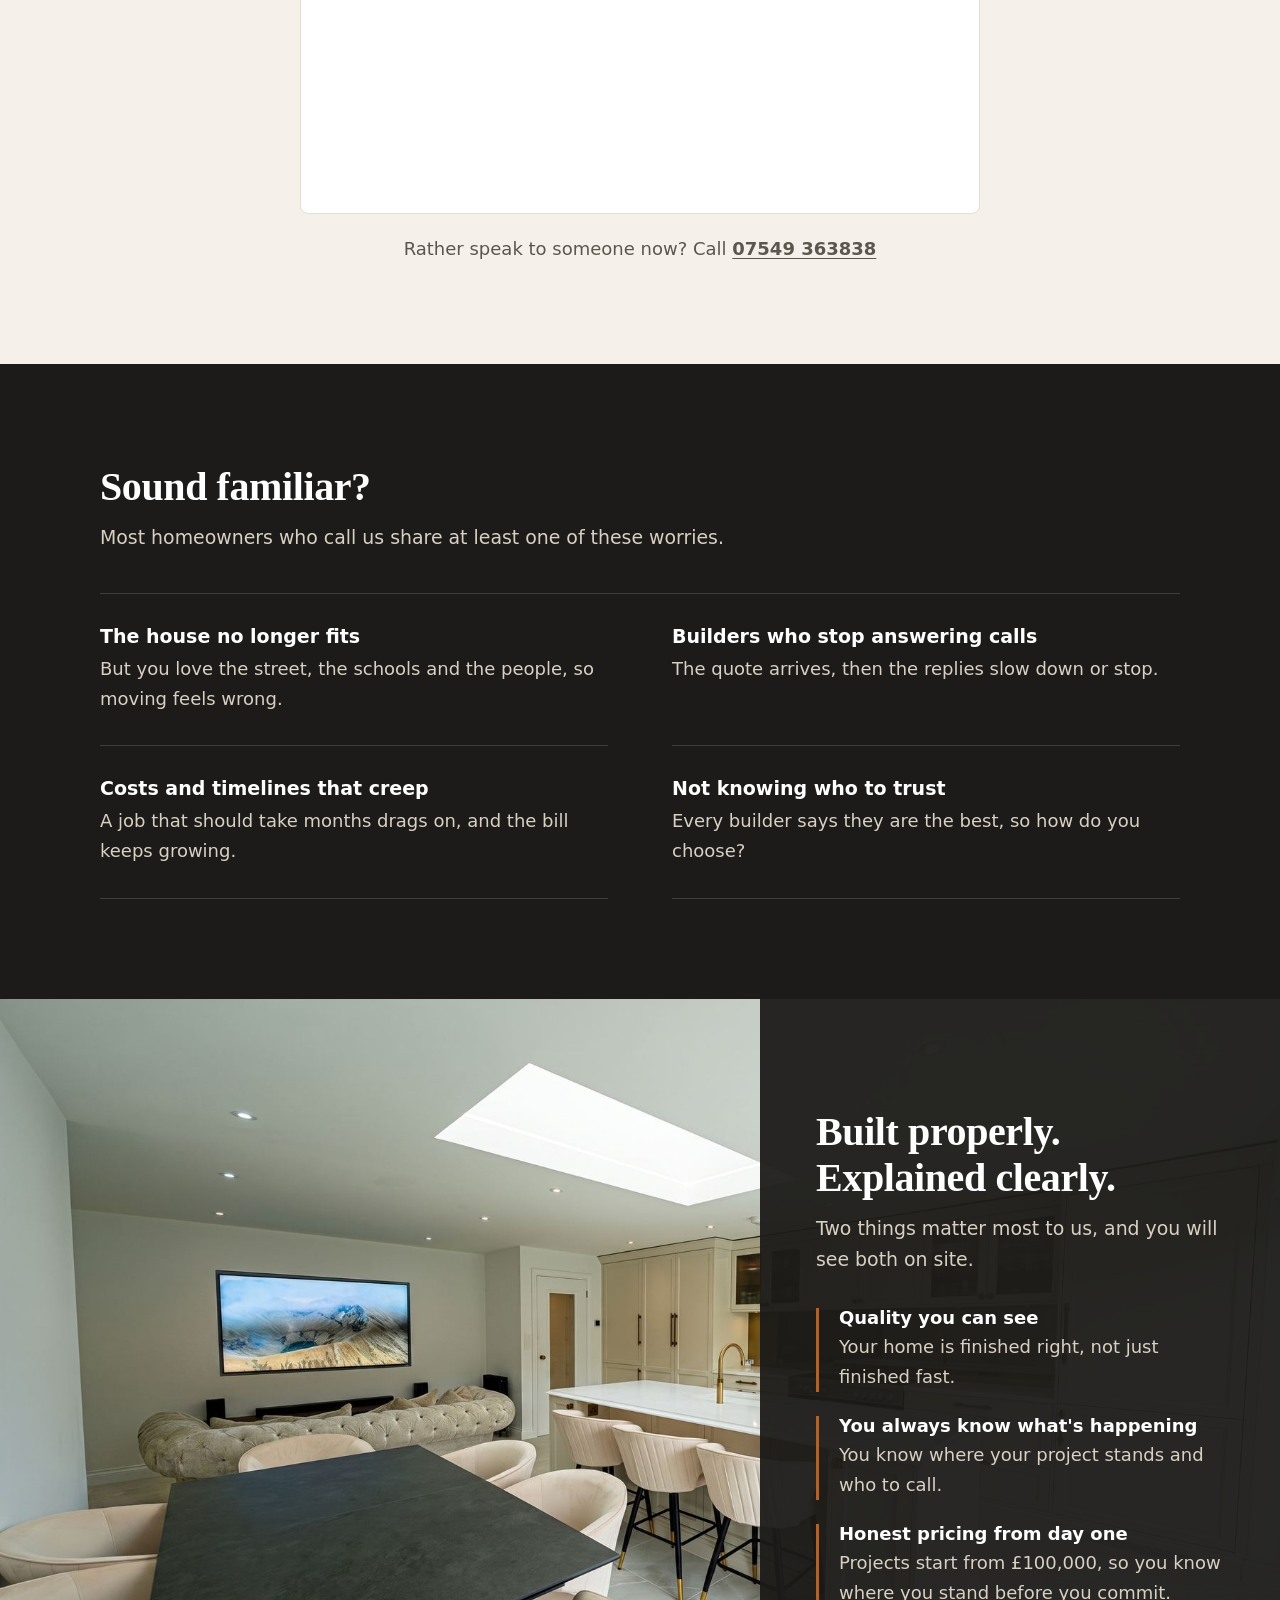
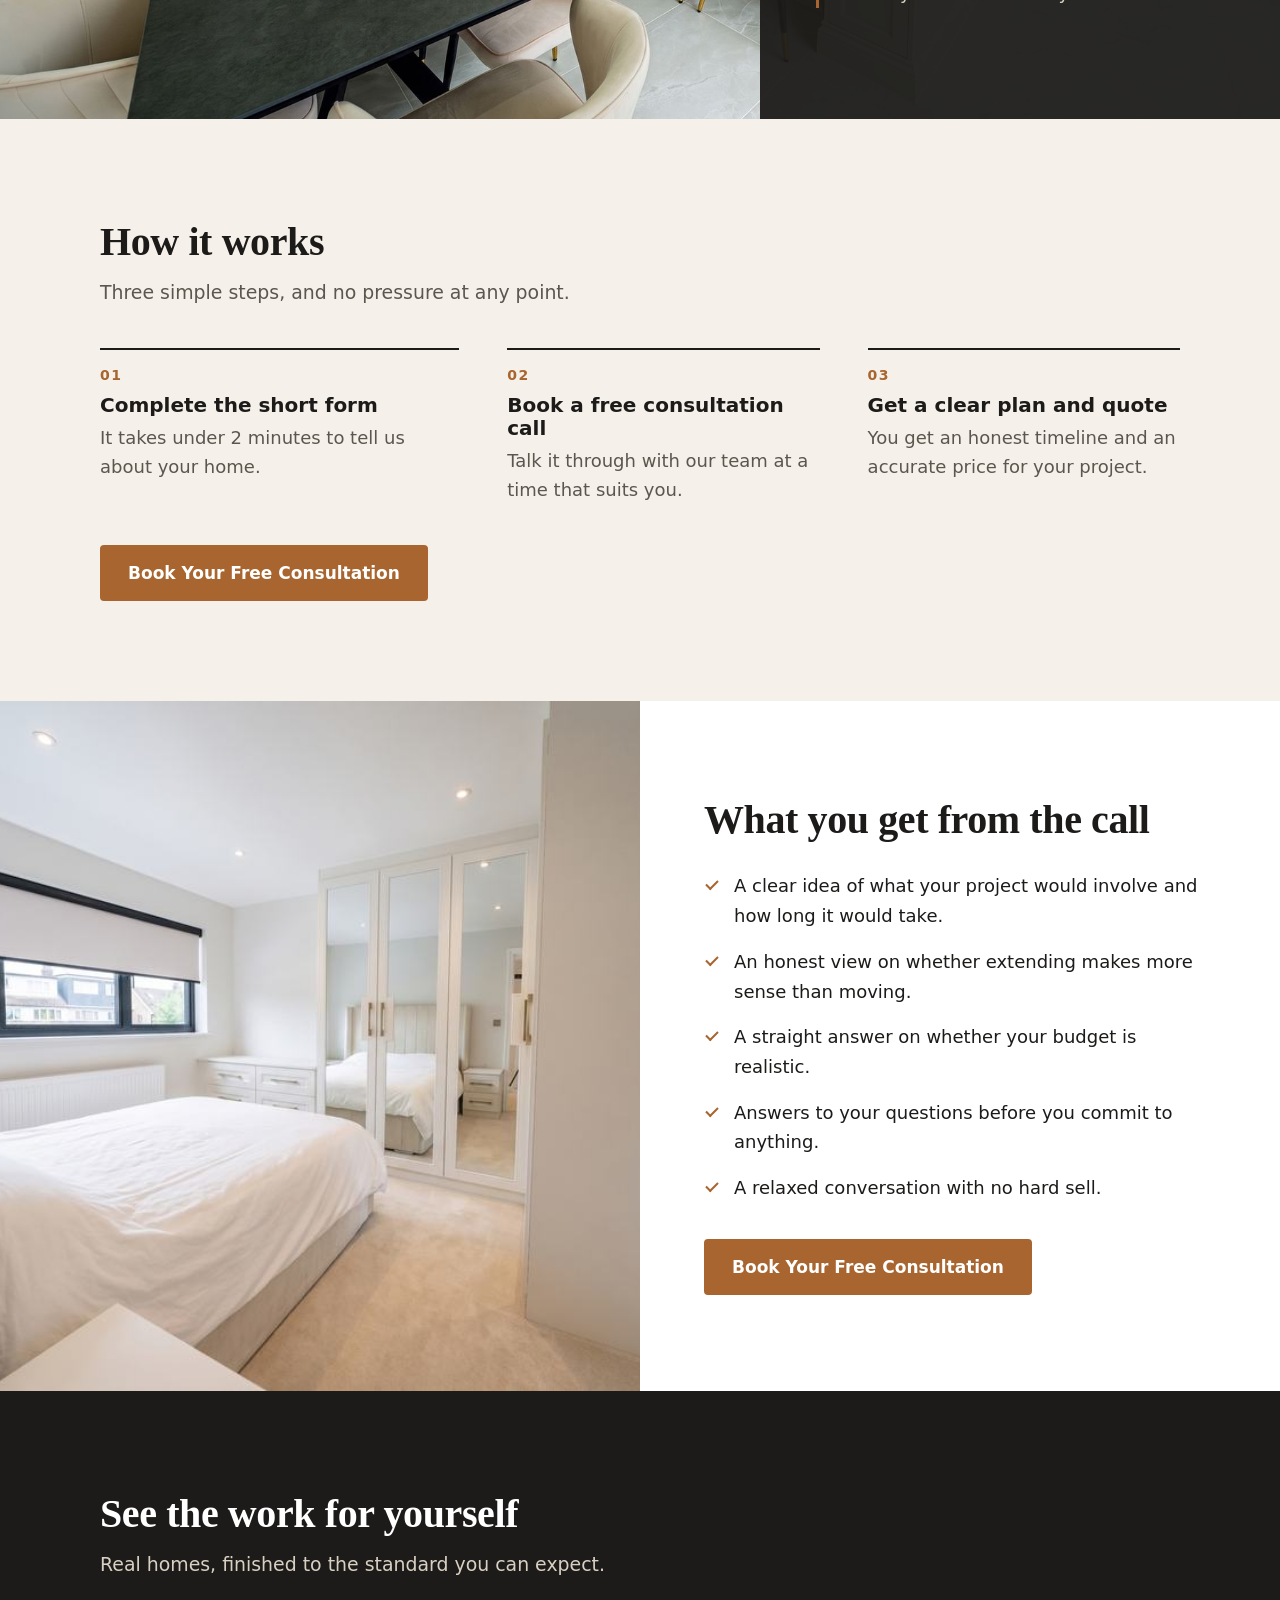
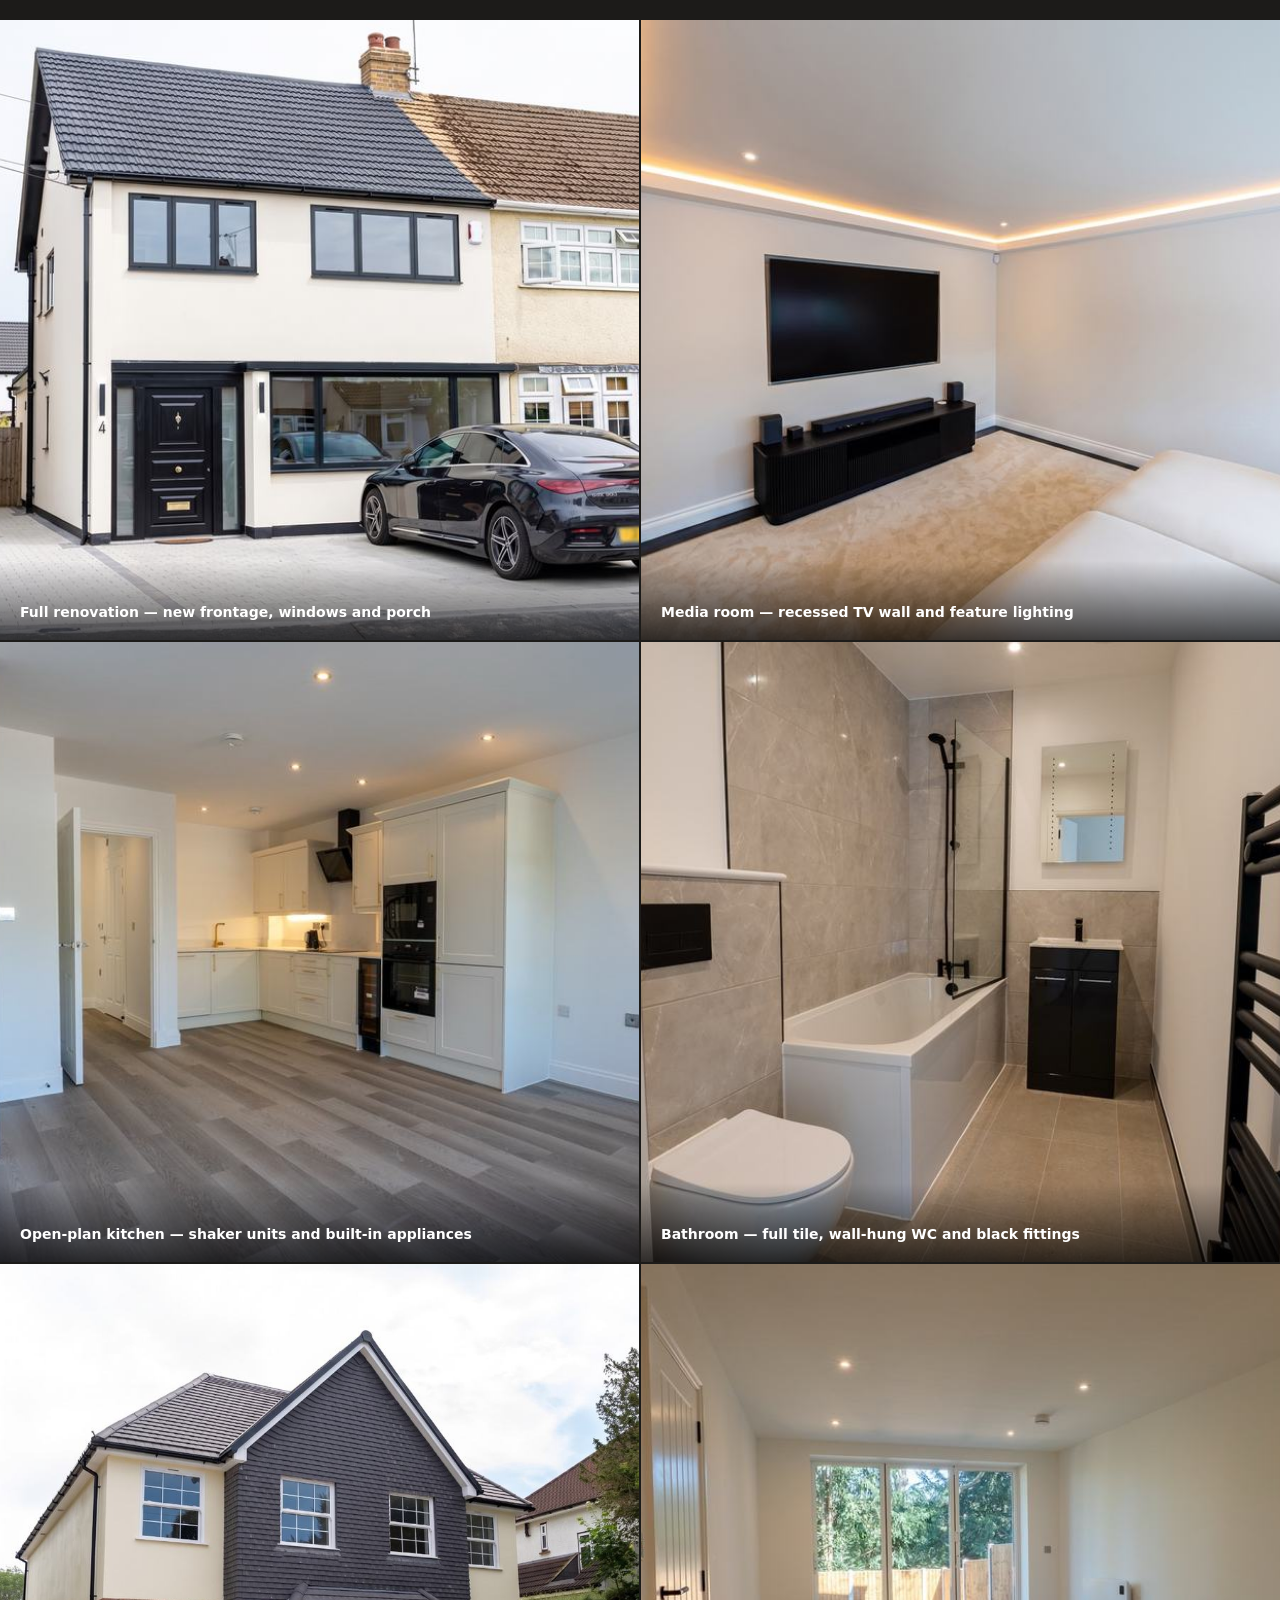
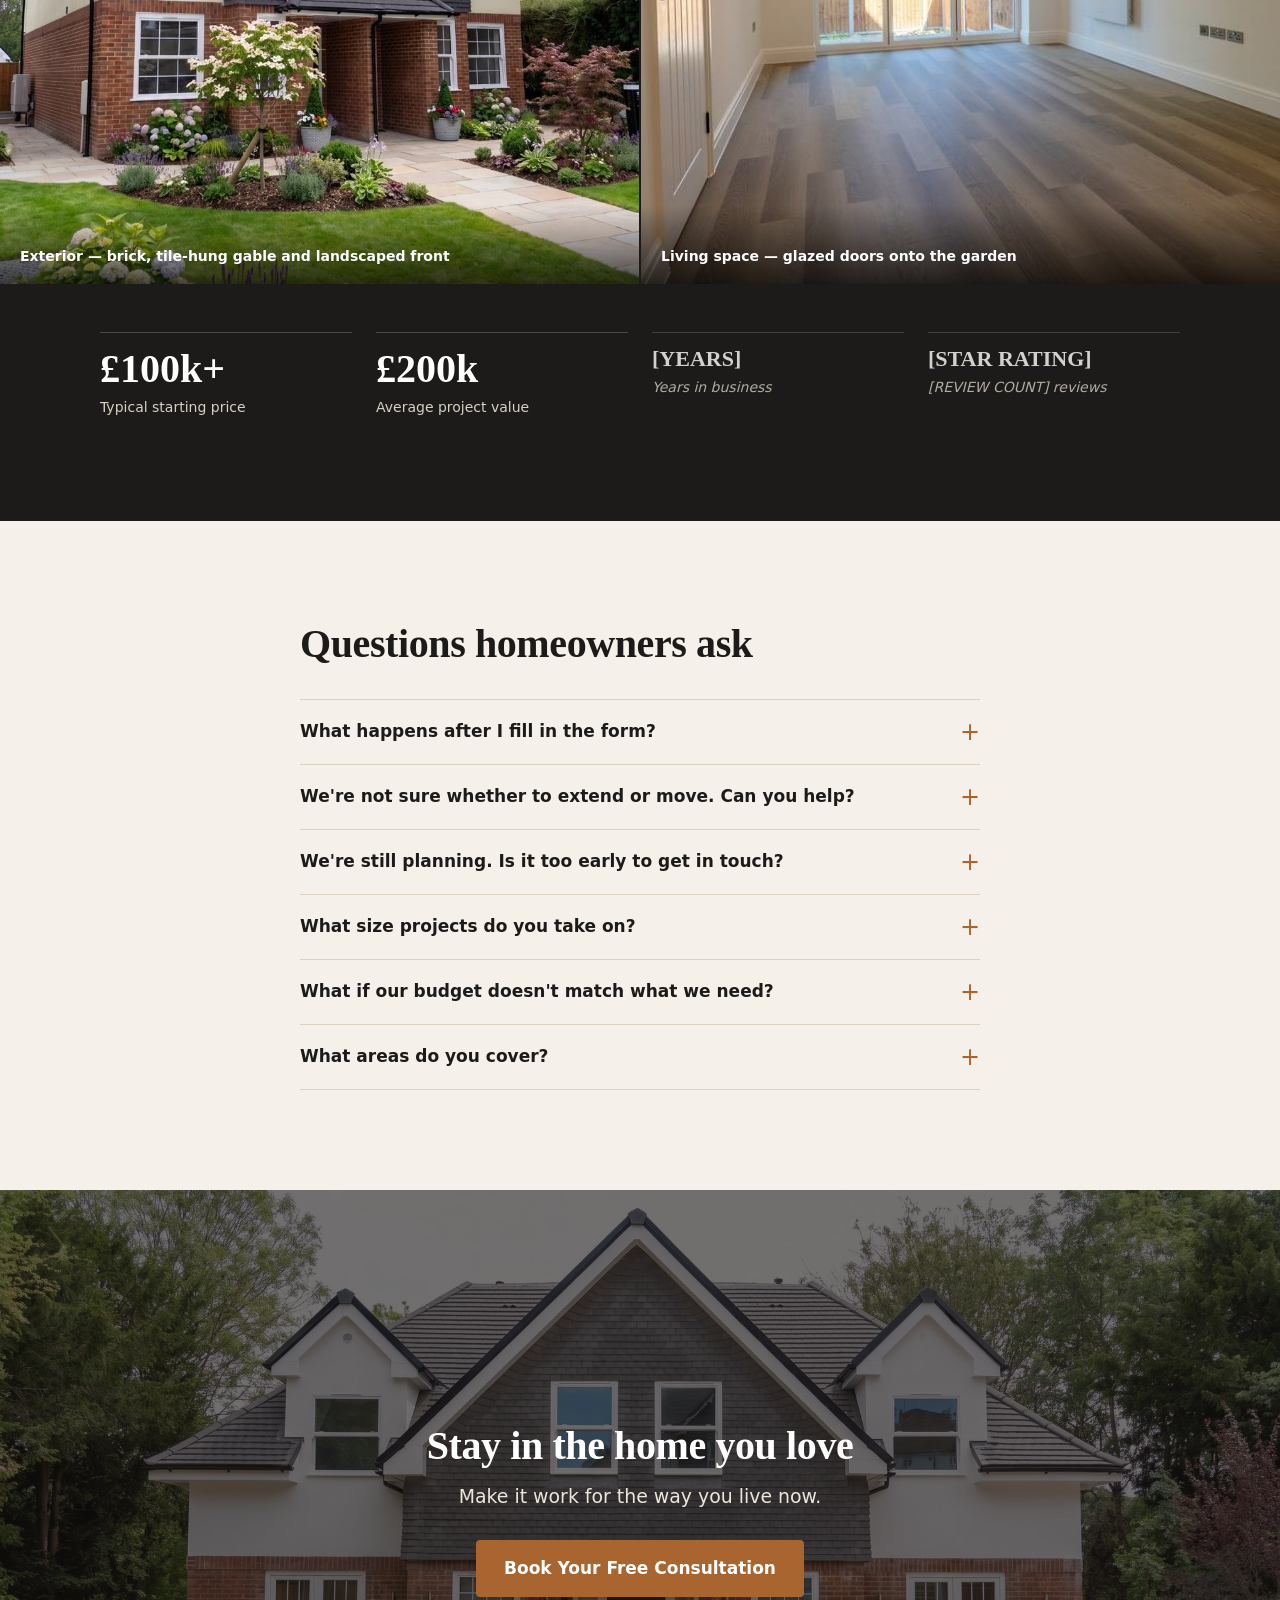
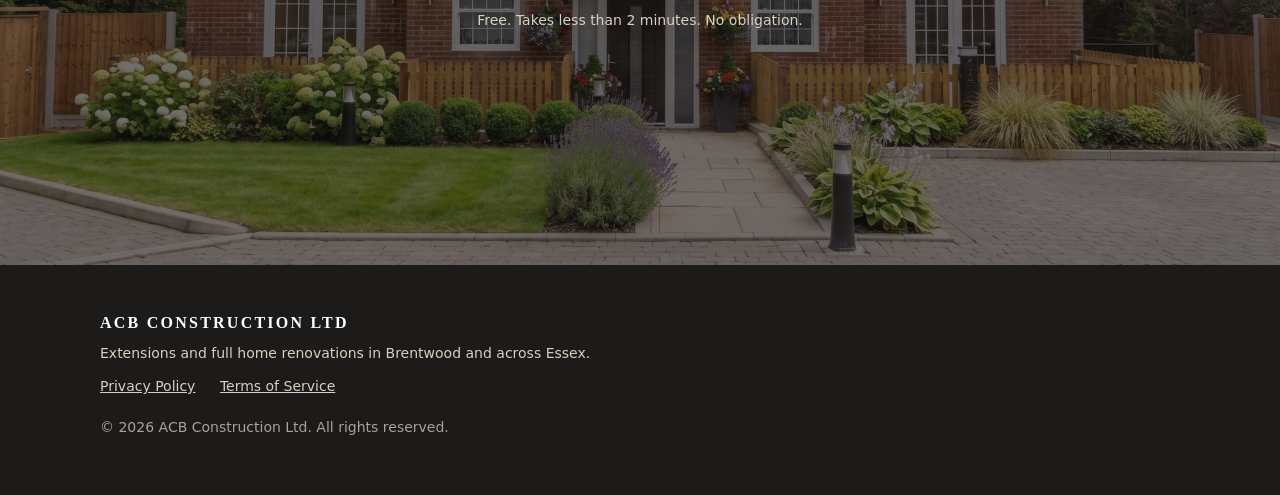
==== commit f3535acc: "Remove Purley mentions; focus copy on Brentwood and Essex Co-Authored-By: Claude Opus 5.5 <noreply@a" ====
--- a/index.html
+++ b/index.html
@@ -196,11 +196,11 @@
         </figure>
         <figure class="gallery__item">
           <img src="/images/kitchen-shaker.jpg" srcset="/images/kitchen-shaker-sm.jpg 900w, /images/kitchen-shaker.jpg 1800w" sizes="(min-width: 760px) 50vw, 100vw" alt="Shaker-style kitchen in open-plan living space" loading="lazy" decoding="async">
-          <figcaption>Open-plan kitchen, Purley — shaker units and built-in appliances</figcaption>
+          <figcaption>Open-plan kitchen — shaker units and built-in appliances</figcaption>
         </figure>
         <figure class="gallery__item">
           <img src="/images/bathroom.jpg" srcset="/images/bathroom-sm.jpg 900w, /images/bathroom.jpg 1800w" sizes="(min-width: 760px) 50vw, 100vw" alt="Tiled bathroom with black fittings" loading="lazy" decoding="async">
-          <figcaption>Bathroom, Purley — full tile, wall-hung WC and black fittings</figcaption>
+          <figcaption>Bathroom — full tile, wall-hung WC and black fittings</figcaption>
         </figure>
         <figure class="gallery__item">
           <img src="/images/exterior-semi.jpg" srcset="/images/exterior-semi-sm.jpg 900w, /images/exterior-semi.jpg 1800w" sizes="(min-width: 760px) 50vw, 100vw" alt="New-build homes with brick and tile-hung front" loading="lazy" decoding="async">
@@ -208,7 +208,7 @@
         </figure>
         <figure class="gallery__item">
           <img src="/images/living-garden-doors.jpg" srcset="/images/living-garden-doors-sm.jpg 900w, /images/living-garden-doors.jpg 1800w" sizes="(min-width: 760px) 50vw, 100vw" alt="Living space with glazed doors onto the garden" loading="lazy" decoding="async">
-          <figcaption>Living space, Purley — glazed doors onto the garden</figcaption>
+          <figcaption>Living space — glazed doors onto the garden</figcaption>
         </figure>
       </div>
 
@@ -258,7 +258,7 @@
           <div class="faq__item">
             <h3><button type="button" class="faq__q" aria-expanded="false" aria-controls="faq-6">What areas do you cover?</button></h3>
             <div class="faq__a" id="faq-6" hidden>
-              <p>Brentwood and across Essex, and Purley too. If you're not sure we cover you, fill in the form and we'll let you know.</p>
+              <p>Brentwood and across Essex. If you're not sure we cover you, fill in the form and we'll let you know.</p>
             </div>
           </div>
         </div>
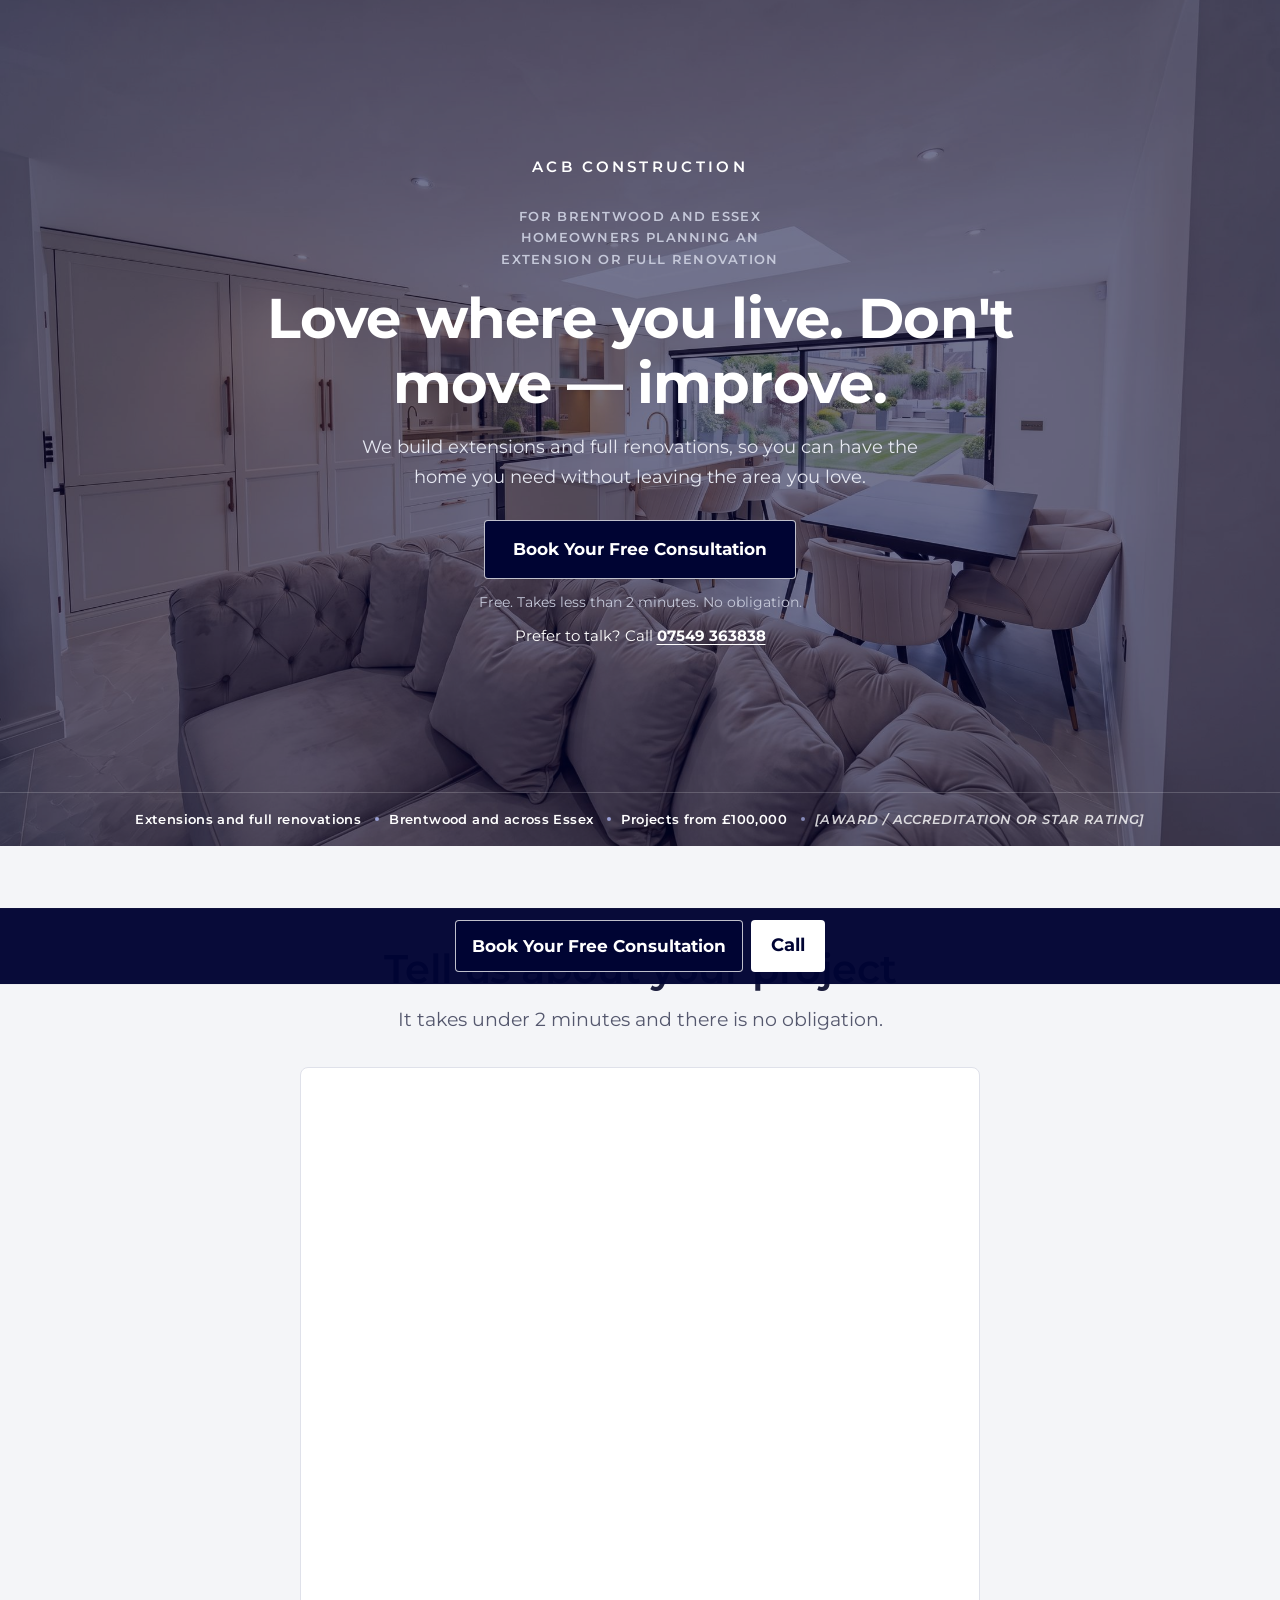
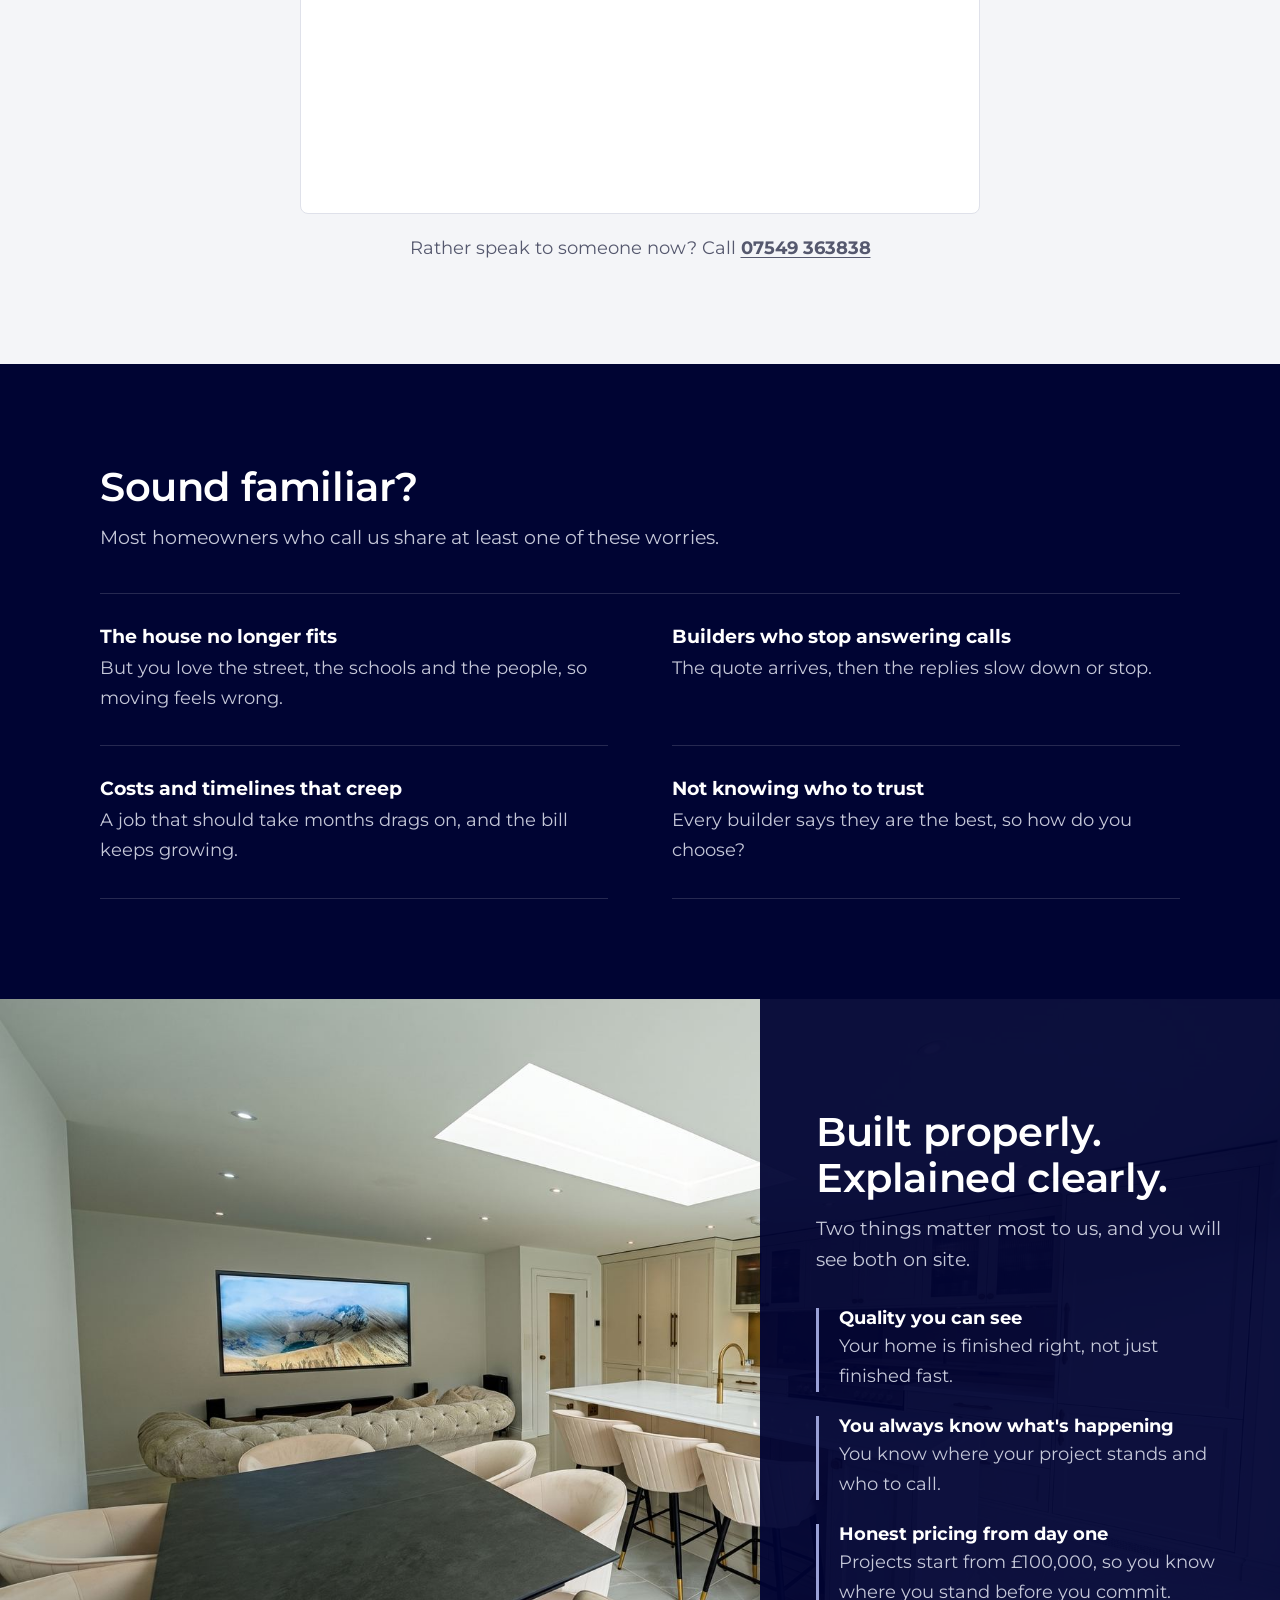
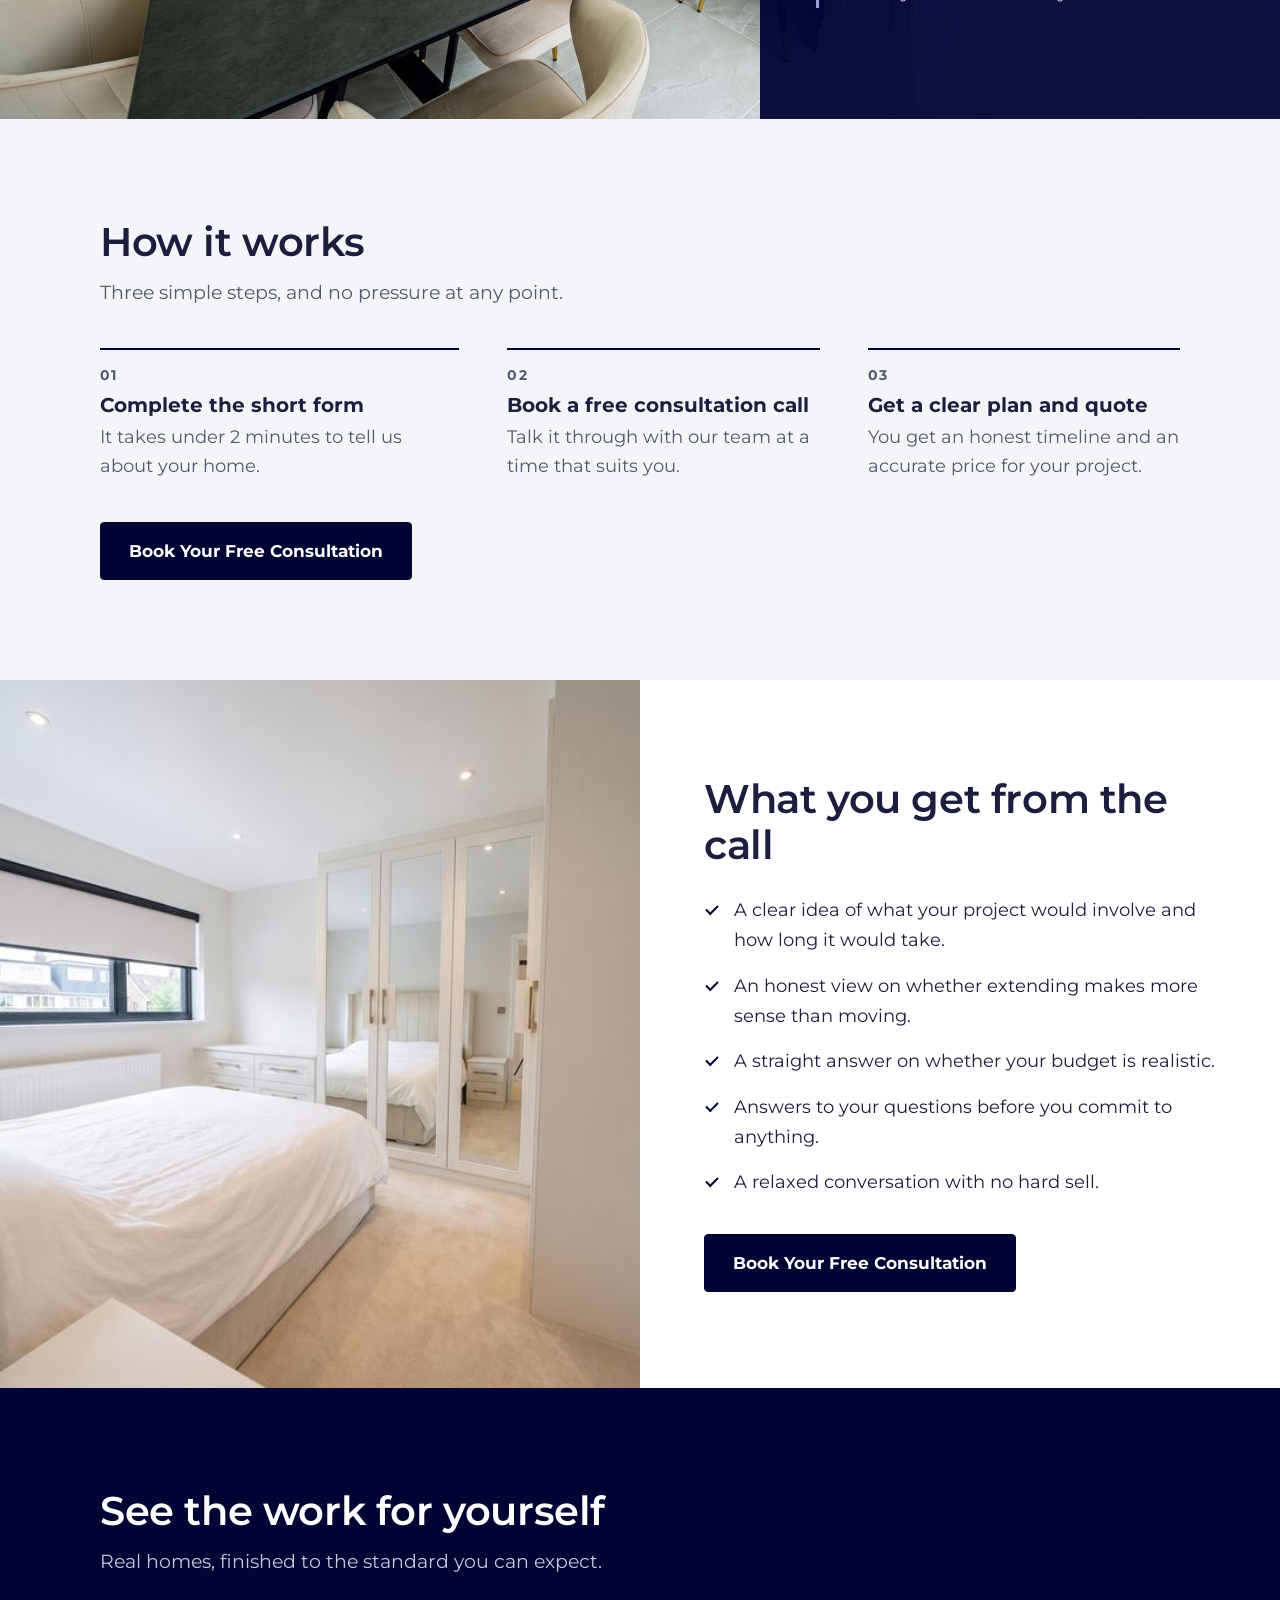
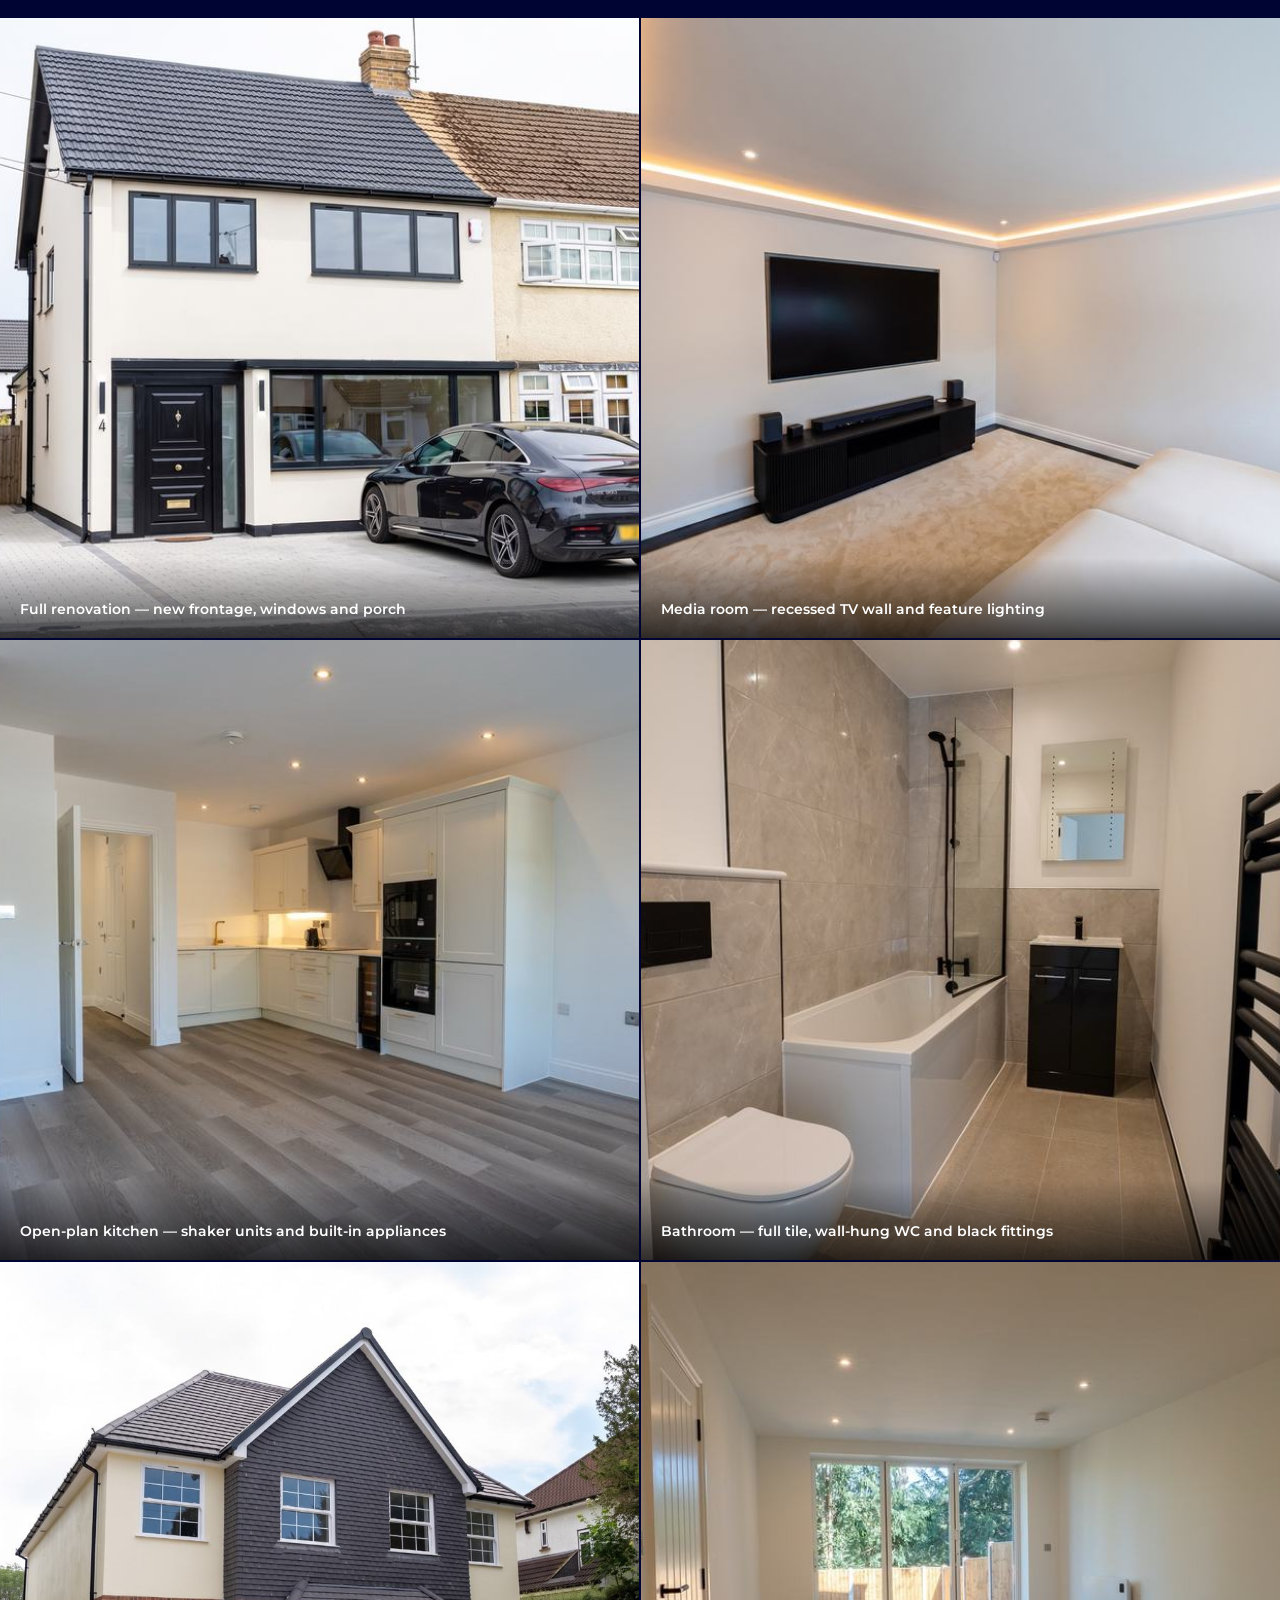
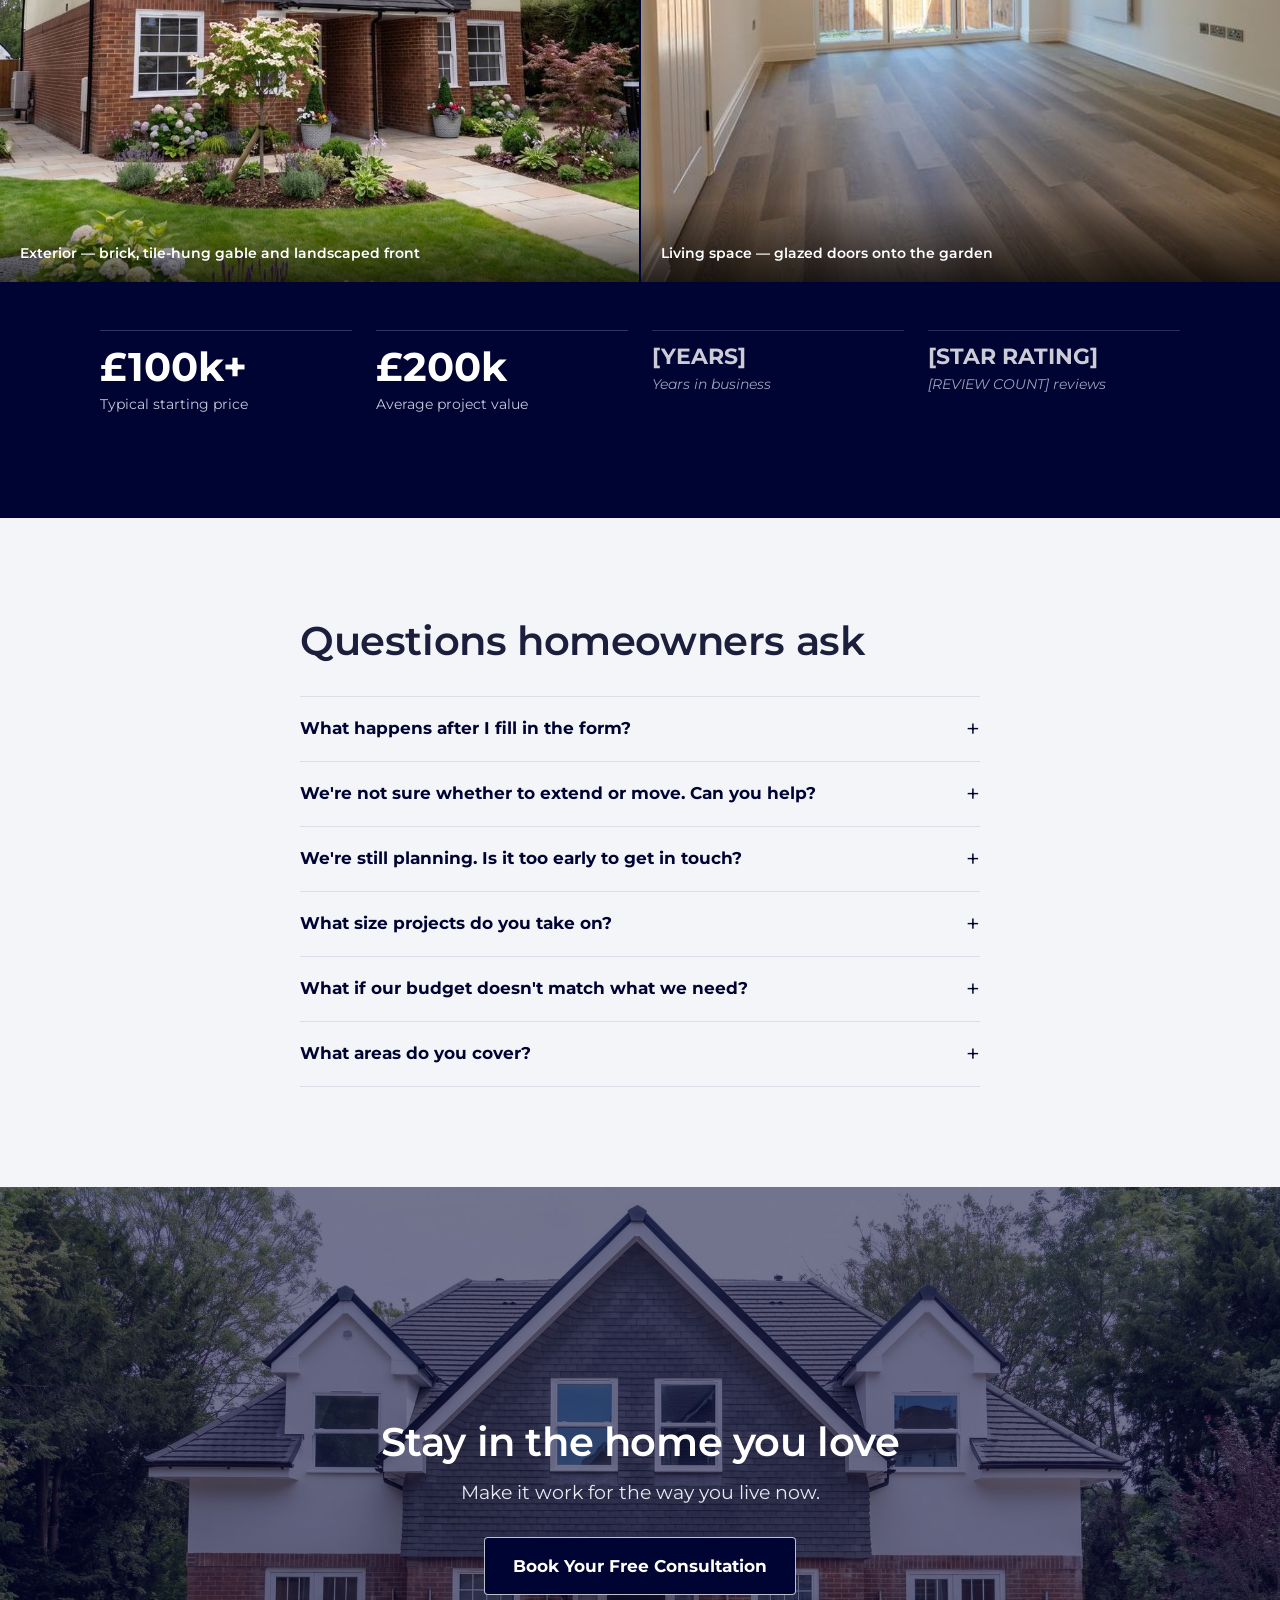
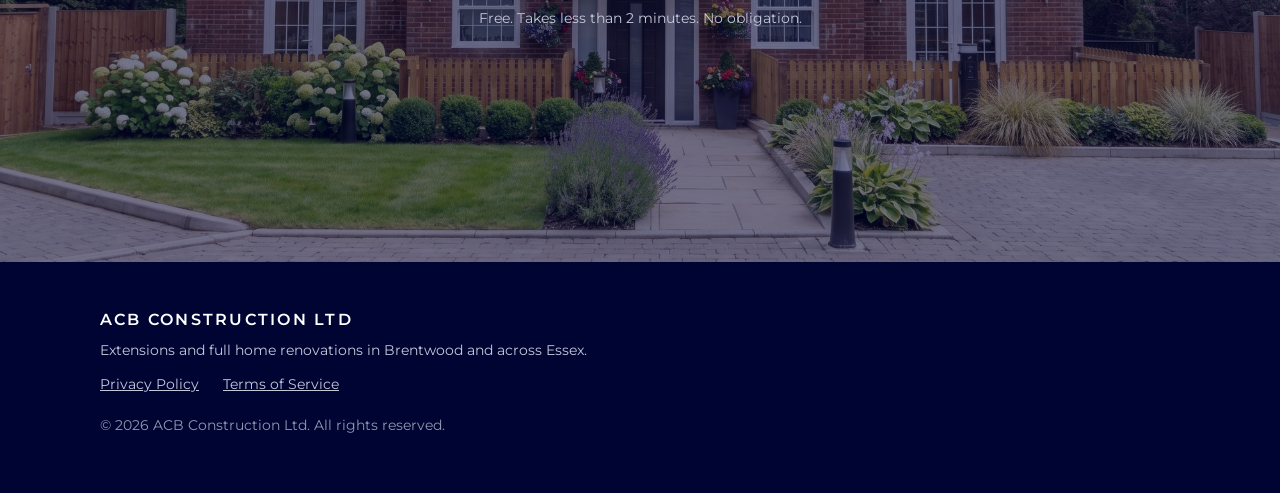
==== commit c953ca93: "Apply ACB brand colours (navy #000433) and Montserrat Co-Authored-By: Claude Opus 5.5 <noreply@anthr" ====
--- a/index.html
+++ b/index.html
@@ -6,6 +6,9 @@
   <title>Extensions &amp; Full Renovations in Brentwood &amp; Essex | ACB Construction</title>
   <meta name="description" content="Extensions and full home renovations for homeowners in Brentwood and across Essex. Projects from £100,000. Book your free consultation with ACB Construction.">
   <meta name="robots" content="noindex, nofollow">
+  <link rel="preconnect" href="https://fonts.googleapis.com">
+  <link rel="preconnect" href="https://fonts.gstatic.com" crossorigin>
+  <link rel="stylesheet" href="https://fonts.googleapis.com/css2?family=Montserrat:wght@400;500;600;700&display=swap">
   <link rel="stylesheet" href="/styles.css">
 
   <!-- GTM / META PIXEL HEAD CODE GOES HERE -->
--- a/styles.css
+++ b/styles.css
@@ -2,24 +2,24 @@
    ACB Construction — Funnel styles
    Mobile-first (390px). Vanilla CSS, no frameworks.
 
-   BRAND COLOURS: the client site (aconstructionbuilds.co.uk) could not be
-   loaded at build time. These are placeholder tokens (warm charcoal, stone,
-   copper). Swap the values below once real brand colours are confirmed.
+   BRAND: ACB navy (#000433) + white, Montserrat — taken from acbconstruction.co.uk.
    ========================================================== */
 
 :root {
-  --ink: #1c1b19;          /* near-black text / dark sections */
-  --ink-2: #26241f;        /* secondary dark */
-  --paper: #f5f1ea;        /* off-white sections */
+  --ink: #000433;          /* ACB brand navy: dark sections, headings */
+  --ink-2: #0b1046;        /* secondary navy */
+  --text: #1c1e3d;         /* body text on light */
+  --paper: #f4f5f8;        /* cool off-white sections */
   --white: #ffffff;
-  --stone: #d8d0c2;        /* lines, muted on dark */
-  --muted: #5b574f;        /* muted text on light */
-  --accent: #a8652f;       /* buttons / highlights */
-  --accent-dark: #975b2a;  /* accent darkened ~10% (hover) */
-  --ph: #3a3732;           /* image placeholder base */
-
-  --font-head: "Iowan Old Style", "Palatino Linotype", Palatino, Georgia, "Noto Serif", serif;
-  --font-body: system-ui, -apple-system, "Segoe UI", Roboto, "Helvetica Neue", Arial, sans-serif;
+  --stone: #c5c8d9;        /* lines, muted text on navy */
+  --muted: #55586e;        /* muted text on light */
+  --accent: #000433;       /* buttons: brand navy */
+  --accent-dark: #00022b;  /* navy darkened ~10% (hover) */
+  --hi: #9aa1d6;           /* highlight on navy (rules, numbers) */
+  --ph: #1c1e3d;           /* image placeholder base */
+
+  --font-head: "Montserrat", system-ui, -apple-system, "Segoe UI", Roboto, Arial, sans-serif;
+  --font-body: "Montserrat", system-ui, -apple-system, "Segoe UI", Roboto, Arial, sans-serif;
 
   --gutter: 24px;
   --section-y: 60px;
@@ -37,7 +37,7 @@
 body {
   margin: 0;
   background: var(--paper);
-  color: var(--ink);
+  color: var(--text);
   font-family: var(--font-body);
   font-size: 17px;
   line-height: 1.65;
@@ -53,7 +53,7 @@
 p { margin: 0; }
 ul, ol { margin: 0; padding: 0; list-style: none; }
 
-:focus-visible { outline: 3px solid var(--accent); outline-offset: 3px; }
+:focus-visible { outline: 3px solid #6f7bd8; outline-offset: 3px; }
 
 /* ---------- Layout ---------- */
 .container { width: 100%; max-width: var(--max); margin: 0 auto; padding: 0 var(--gutter); }
@@ -77,7 +77,9 @@
   cursor: pointer;
   transition: background-color .15s ease;
 }
-.btn--primary { background: var(--accent); color: var(--white); }
+.btn--primary { background: var(--accent); color: var(--white); border: 1px solid var(--accent); }
+/* On photos and navy sections: navy button with a thin white outline (as on the main site) */
+.hero .btn--primary, .final .btn--primary, .sticky-cta .btn--primary, .section--dark .btn--primary { border-color: rgba(255,255,255,.75); }
 .btn--primary:hover { background: var(--accent-dark); }
 @media (min-width: 640px) {
   .btn { display: inline-block; width: auto; }
@@ -103,7 +105,7 @@
   text-align: center;
 }
 .slot { font-style: italic; opacity: .8; }
-.slot-inline { background: rgba(168,101,47,.2); padding: 0 4px; }
+.slot-inline { background: rgba(154,161,214,.25); padding: 0 4px; }
 
 /* ---------- Hero ---------- */
 .hero {
@@ -126,7 +128,7 @@
 .hero__img .ph__label { position: absolute; top: 16px; right: 16px; padding: 0; max-width: 26ch; text-align: right; font-size: 10px; opacity: .5; }
 .hero__overlay {
   position: absolute; inset: 0;
-  background: rgba(20,18,15,.58);
+  background: rgba(0,4,51,.55);
 }
 .hero__inner {
   position: relative;
@@ -166,7 +168,7 @@
 .hero__sub {
   margin-top: 18px;
   max-width: 560px;
-  color: #ece6dc;
+  color: #e6e8f2;
 }
 .hero .btn { margin-top: 28px; }
 .friction { margin-top: 12px; font-size: 14px; color: var(--stone); }
@@ -192,7 +194,7 @@
   content: "";
   position: absolute; left: 0; top: 50%;
   width: 4px; height: 4px; margin-top: -2px;
-  background: var(--accent);
+  background: var(--hi);
   border-radius: 50%;
 }
 .trust-strip--bar { background: var(--ink-2); border-top: 0; padding: 20px var(--gutter); }
@@ -204,7 +206,7 @@
   min-height: 745px;
   background: var(--white);
   border-radius: 8px;
-  border: 1px solid #e4ddd0;
+  border: 1px solid #dfe1ea;
   overflow: hidden;
 }
 .form-embed iframe { display: block; width: 100%; min-height: 745px; border: 0; }
@@ -247,7 +249,7 @@
 .mech-points { margin-top: 32px; display: grid; gap: 24px; counter-reset: mech; }
 .mech-points li {
   padding-left: 20px;
-  border-left: 3px solid var(--accent);
+  border-left: 3px solid var(--hi);
 }
 .mech-points h3 { margin-bottom: 4px; }
 .mech-points p { color: var(--stone); }
@@ -261,7 +263,7 @@
     margin-left: auto;
     min-height: 720px;
     padding: 80px 56px;
-    background: rgba(28,27,25,.94);
+    background: rgba(0,4,51,.94);
     display: flex;
     flex-direction: column;
     justify-content: center;
@@ -279,7 +281,7 @@
   display: block;
   font: 700 14px/1 var(--font-body);
   letter-spacing: .1em;
-  color: var(--accent);
+  color: var(--muted);
   margin-bottom: 12px;
 }
 .step h3 { margin-bottom: 6px; font-size: 20px; }
@@ -325,7 +327,7 @@
   position: absolute; inset: auto 0 0 0;
   margin: 0;
   padding: 28px 24px;
-  background: rgba(20,18,15,.86);
+  background: rgba(0,4,51,.86);
 }
 .quote-overlay p { font: italic 500 20px/1.45 var(--font-head); }
 .quote-overlay cite { display: block; margin-top: 10px; font-style: normal; font-size: 14px; color: var(--stone); }
@@ -349,8 +351,8 @@
 .proof--tight .gallery { padding-bottom: 0; }
 
 /* ---------- FAQ ---------- */
-.faq { margin-top: 32px; border-top: 1px solid #d9d0c1; }
-.faq__item { border-bottom: 1px solid #d9d0c1; }
+.faq { margin-top: 32px; border-top: 1px solid #dcdee8; }
+.faq__item { border-bottom: 1px solid #dcdee8; }
 .faq__q {
   width: 100%;
   display: flex;
@@ -389,9 +391,9 @@
 }
 .final__img { position: absolute; inset: 0; width: 100%; height: 100%; object-fit: cover; }
 .final__img .ph__label { position: absolute; bottom: 24px; opacity: .55; }
-.final__overlay { position: absolute; inset: 0; background: rgba(20,18,15,.6); }
+.final__overlay { position: absolute; inset: 0; background: rgba(0,4,51,.55); }
 .final__inner { position: relative; padding: var(--section-y) var(--gutter); max-width: 720px; width: 100%; }
-.final .lead { color: #ece6dc; margin: 12px auto 28px; }
+.final .lead { color: #e6e8f2; margin: 12px auto 28px; }
 @media (min-width: 900px) { .final { min-height: 75vh; } }
 
 /* ---------- Footer ---------- */
@@ -409,7 +411,7 @@
   display: flex;
   gap: 8px;
   padding: 10px 12px calc(10px + env(safe-area-inset-bottom));
-  background: rgba(28,27,25,.96);
+  background: rgba(0,4,51,.97);
   transform: translateY(110%);
   transition: transform .2s ease;
 }
@@ -445,10 +447,10 @@
 .next-steps { margin: 36px 0 28px; display: grid; gap: 20px; }
 .next-steps li {
   padding: 22px 22px 22px 20px;
-  border-left: 3px solid var(--accent);
+  border-left: 3px solid var(--hi);
   background: var(--ink-2);
 }
-.next-steps p { color: #ece6dc; }
+.next-steps p { color: #e6e8f2; }
 .reinforce { font-weight: 700; }
 .help { margin-top: 14px; color: var(--stone); }
 
@@ -457,7 +459,7 @@
 .legal h2 { font-size: 22px; margin: 32px 0 8px; }
 .legal p { margin-bottom: 12px; max-width: 640px; }
 .legal__back { margin-bottom: 24px; }
-.legal__note { padding: 12px 16px; background: #ece4d6; font-size: 15px; }
+.legal__note { padding: 12px 16px; background: #e6e8f2; font-size: 15px; }
 
 /* Mobile tidy-ups */
 @media (max-width: 639px) {
@@ -465,3 +467,4 @@
   .trust-strip li + li::before { display: none; }
   .trust-strip { flex-direction: column; align-items: center; gap: 4px; }
 }
+.next-steps .step__num { color: var(--hi); }
